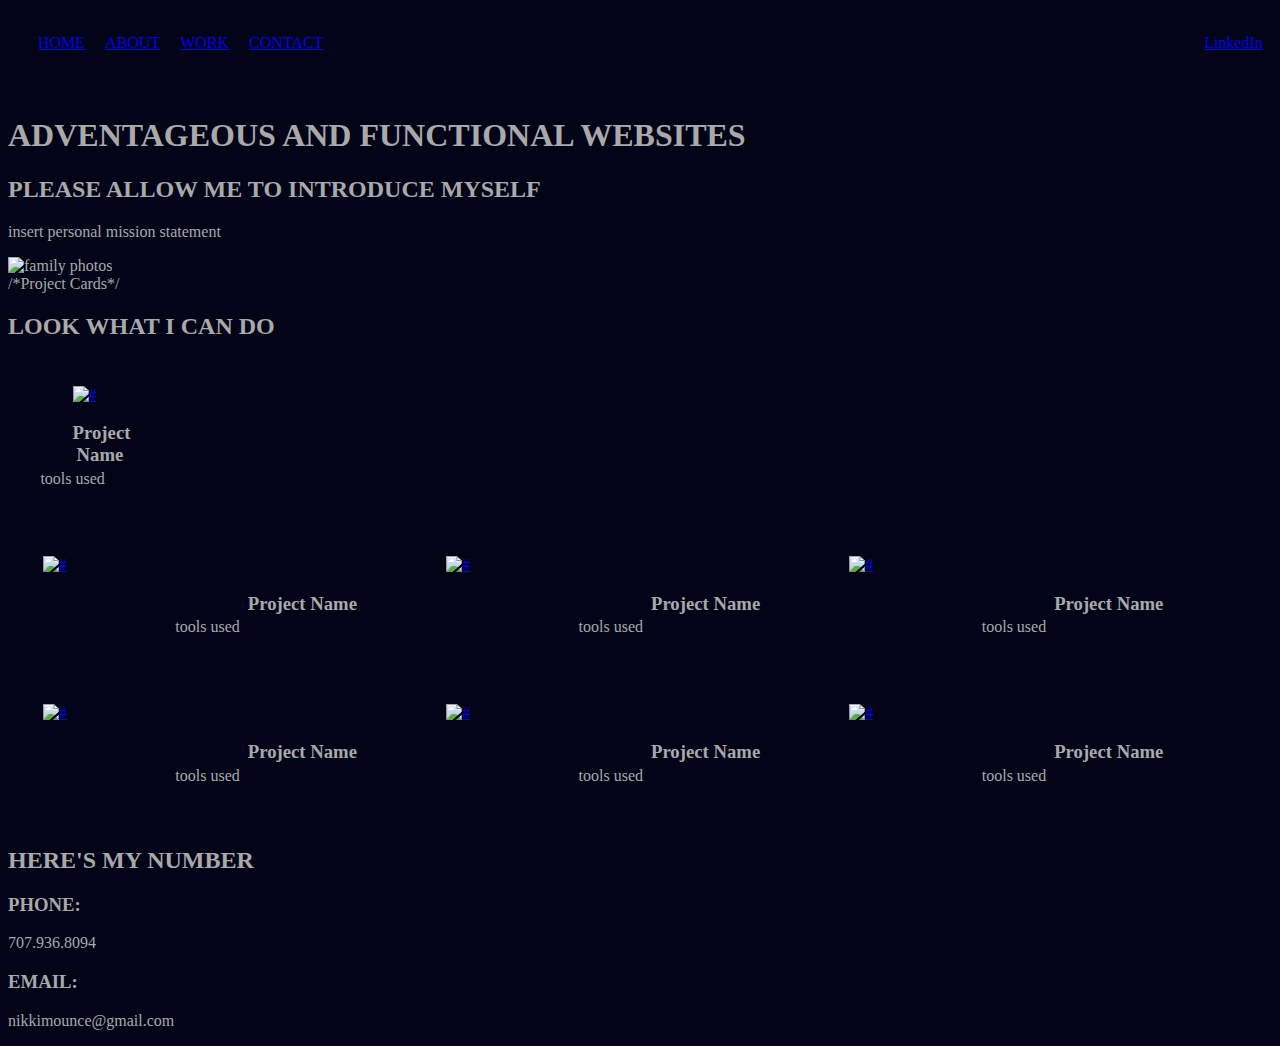
==== index.html @ d32ca6af "edits to html and css, work in progress" ====
<!DOCTYPE html>
<html lang="en">
<head>
    <meta charset="UTF-8">
    <meta http-equiv="X-UA-Compatible" content="IE=edge">
    <meta name="viewport" content="width=device-width, initial-scale=1.0">
    <link rel="stylesheet" href="assets/style.css">
    <title>Call Me Nikki</title>
</head>
<body>
    <header>
        <section class="nav-pane">
            <id class="header-section-1">
                <div class="nav-bar">
                    <ul id="first-list">
                    <li><a href="#">HOME</a></li>
                    </ul>
                    <ul>
                        <li><a href="#">ABOUT</a></li>
                    </ul>
                    <ul>
                        <li><a href="#">WORK</a></li>
                    </ul>
                    <ul>
                        <li><a href="#">CONTACT</a></li>
                    </ul>
                </div>
            </id>        
            <id class="header-section-2">
                <div class="social">
                    <ul id="first-list">
                        <li><a href="#">LinkedIn</a></li>
                    </ul>
                    <ul>
                        <li><a href="#">GitHub</a></li>
                    </ul>
                    <ul>
                        <li><a href="#">IG</a></li>
                    </ul>
                    <ul>
                        <li><a href="#">Email</a></li>
                    </ul>
                </div>
            </div>
            <div class="alpha"></div>
        </section>
    </header>
<br>
    <main>
            <h1>ADVENTAGEOUS AND FUNCTIONAL WEBSITES</h1>
            <section class="about-me">
                <h2>PLEASE ALLOW ME TO INTRODUCE MYSELF</h2>
                <p>insert personal mission statement</p>
                <div class="photos">
                    <img alt="family photos" src="#">
                </div>
            </section>
        /*Project Cards*/
        <section>
            <h2>LOOK WHAT I CAN DO</h2>
            <ul id="featured-project">
                <li><a href="#" onclick="documentlocation">
                    <img class="featured-image" src="https://via.placeholder.com/800x400.png"  alt="#"></a>
                    <h3 class="card-info">Project Name</h3>
                        <p class="card-tools">tools used</p>
                </li>
            </ul>
            <ul class="cards">
                <li><a href="#" onclick="documentlocation">
                    <img class="card-image" src="https://via.placeholder.com/250x300.png" alt="#" class="card-image"/></a>
                        <h3 class="card-info">Project Name</h3>
                            <p class="card-tools">tools used</p>
                </li>
            </ul>
            <ul class="cards">
                <li><a href="#" onclick="documentlocation">
                    <img class="card-image" src="https://via.placeholder.com/250x300.png" alt="#" class="card-image"/></a>
                         <h3 class="card-info">Project Name</h3>
                             <p class="card-tools">tools used</p>
                </li>
            </ul>
            <ul class="cards">
                 <li><a href="#" onclick="documentlocation">
                    <img class="card-image" src="https://via.placeholder.com/250x300.png" alt="#" class="card-image"/></a>
                        <h3 class="card-info">Project Name</h3>
                            <p class="card-tools">tools used</p>
                </li>
            </ul>
            <ul class="cards">   
                 <li><a href="#" onclick="documentlocation">
                    <img class="card-image" src="https://via.placeholder.com/250x300.png" alt="#" class="card-image"/></a>
                        <h3 class="card-info">Project Name</h3>
                            <p class="card-tools">tools used</p>
                </li>
             </ul>
             <ul class="cards">   
                <li><a href="#" onclick="documentlocation">
                   <img class="card-image" src="https://via.placeholder.com/250x300.png" alt="#" class="card-image"/></a>
                       <h3 class="card-info">Project Name</h3>
                           <p class="card-tools">tools used</p>
               </li>
            </ul>
            <ul class="cards">   
                <li><a href="#" onclick="documentlocation">
                   <img class="card-image" src="https://via.placeholder.com/250x300.png" alt="#" class="card-image"/></a>
                       <h3 class="card-info">Project Name</h3>
                           <p class="card-tools">tools used</p>
               </li>
            </ul>
        </section>
        <section>
            <h2>HERE'S MY NUMBER</h2>
                <h3>PHONE:</h3>
                    <p>707.936.8094</p>
                <h3>EMAIL:</h3>
                    <p>nikkimounce@gmail.com</p>
        </section>
    </main>

</body>
</html>
---- assets/style.css ----
body {
    background-color:rgb(4, 4, 24);
    color:darkgray;
}

/*Remove hyperlinks in lists*/
li {
    text-decoration: none;
}

ul {
    padding:10px;
    list-style: none;
}

/*Navigation Pane*/

header {
   display: inline-flex; 
}

.nav-pane {
    font-family:'Franklin Gothic Medium', 'Arial Narrow', Arial, sans-serif bold green;
    text-decoration: none;
} 
/*navigation pane link functions*/
li:hover {
    color:greenyellow;
}

li:active {
    color:olive;
}

/*Navigation Bar Left*/
.header-section-1 {
    position: relative;
    right:auto;
    margin-left:20px;
}

.nav-bar {
    display: inline-flex;
    flex-direction: row;
    flex-wrap: wrap;
}

/*Navigation Bar Right*/
.header-section-2 {
    position: relative;
    left:150%; /*this will have to be chnaged to adjust for size of icons*/
    margin-right:20px;
}

.social {
    display: inline-flex;
    flex-direction: row;
    flex-wrap: wrap;
}

/*Project Cards*/

#featured-project {
    display: inline-flex;
    width: 100%;
}

.featured-image {
    float: center;
    margin-left:50%;
}

.cards {
    display: inline-block;
    margin-left: auto;
    margin-right: auto;
    width: 30%;
}

.card-image {
    margin-left: 25px;
}

.card-info {
    text-align: center;
    margin-left: 50%;
}

.card-tools {
    position:relative;
    text-align: center;
    margin-left: 50%px;
    margin-top: -15px;
}
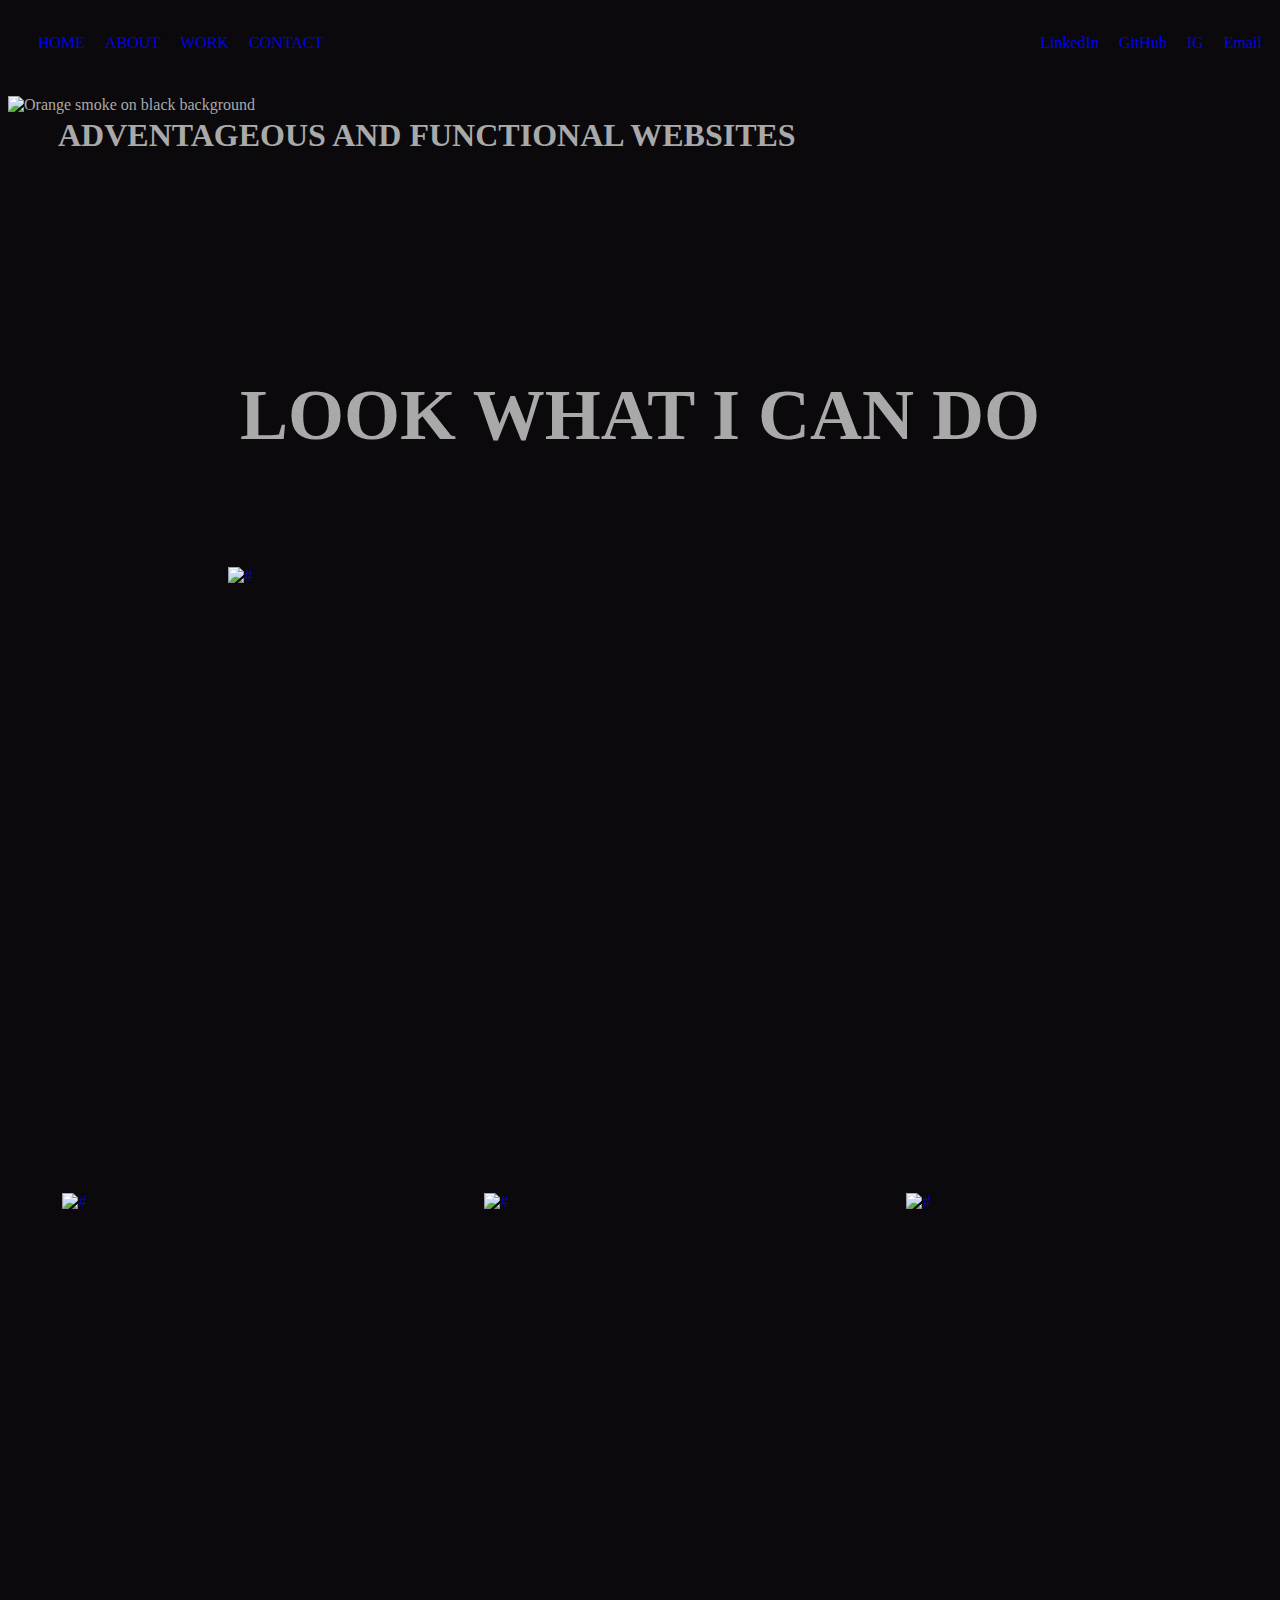
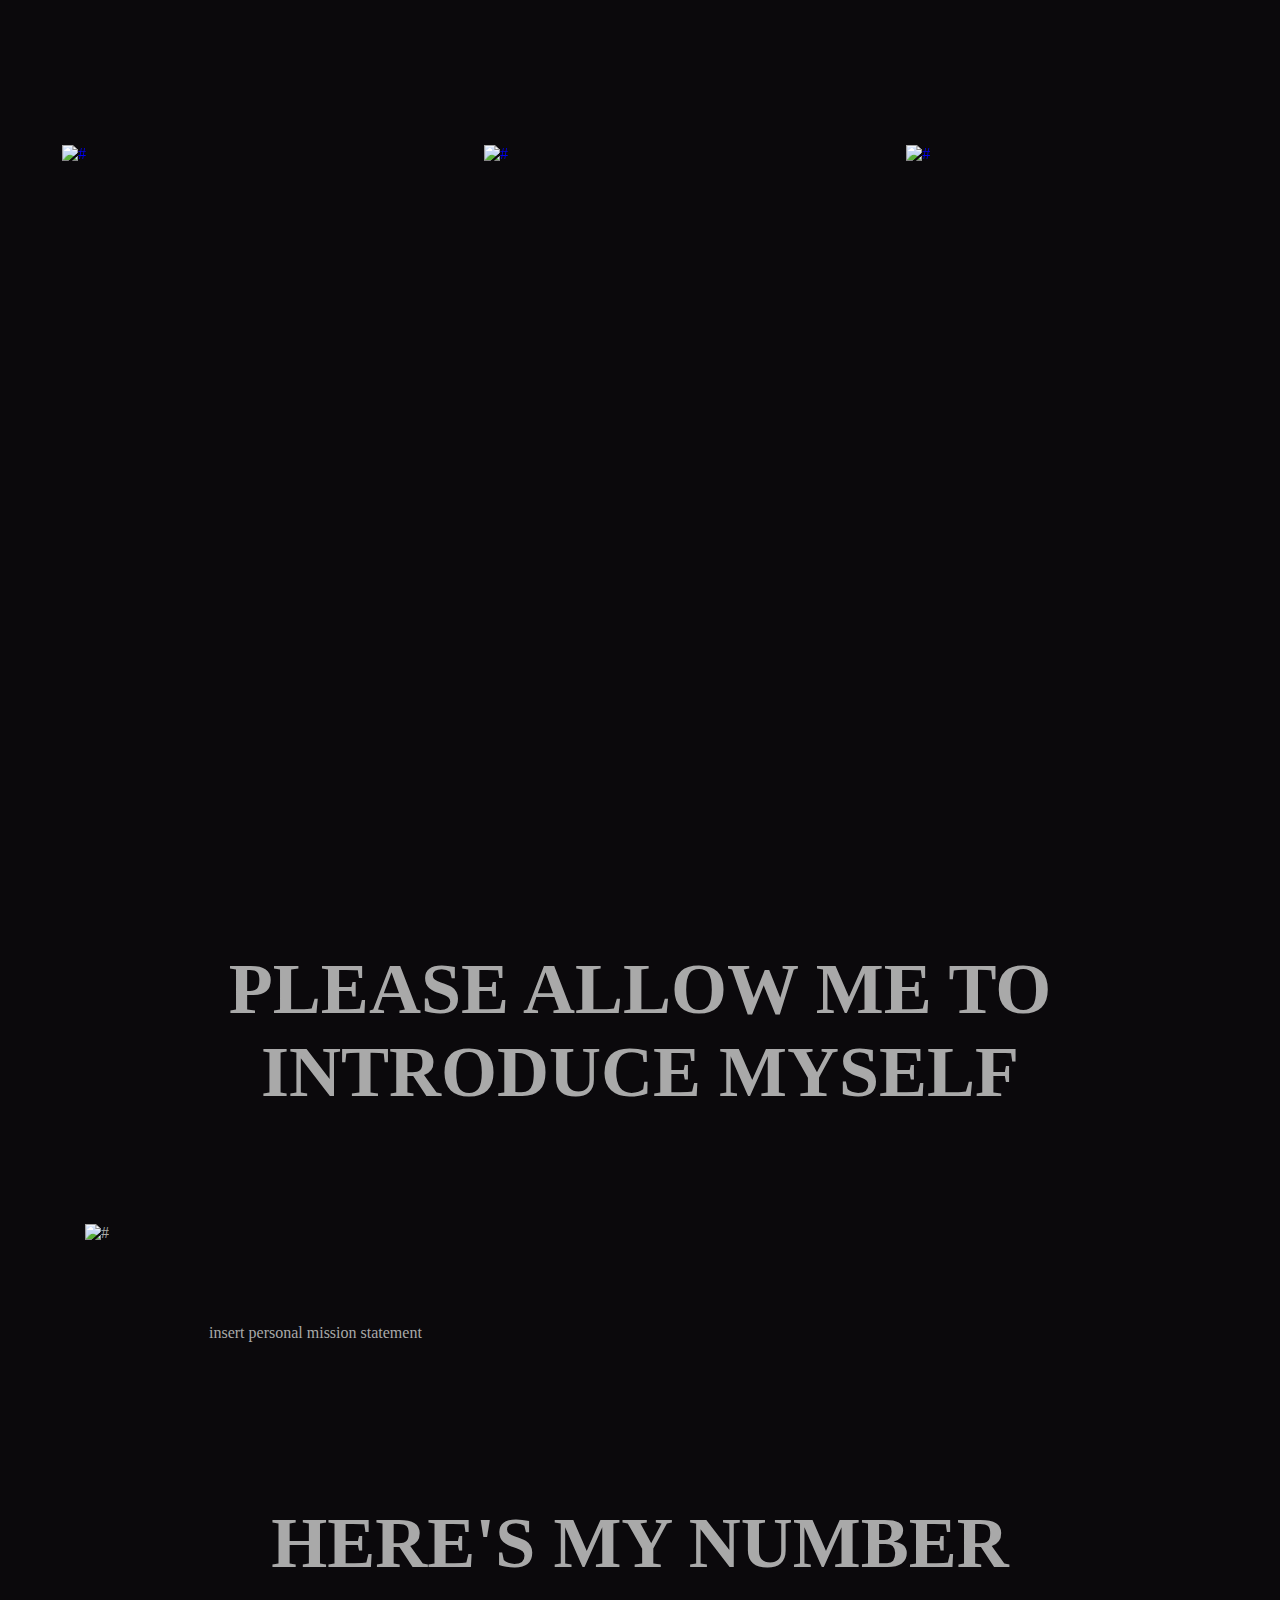
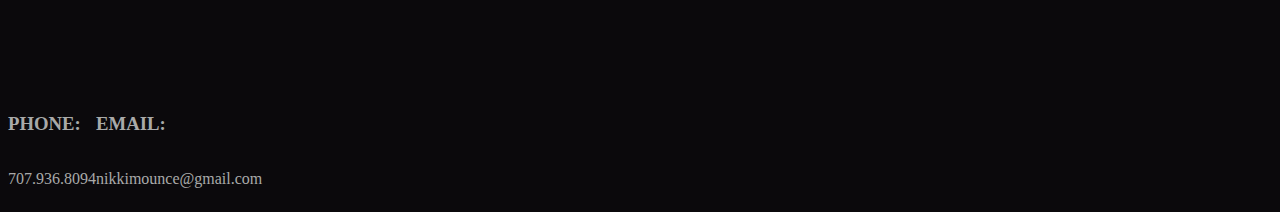
==== commit b475b44d: "css changes" ====
--- a/index.html
+++ b/index.html
@@ -5,12 +5,13 @@
     <meta http-equiv="X-UA-Compatible" content="IE=edge">
     <meta name="viewport" content="width=device-width, initial-scale=1.0">
     <link rel="stylesheet" href="assets/style.css">
+    <link rel="fonts" href="assets/font.html">
     <title>Call Me Nikki</title>
 </head>
 <body>
     <header>
         <section class="nav-pane">
-            <id class="header-section-1">
+            <div class="nav-section-1">
                 <div class="nav-bar">
                     <ul id="first-list">
                     <li><a href="#">HOME</a></li>
@@ -25,10 +26,10 @@
                         <li><a href="#">CONTACT</a></li>
                     </ul>
                 </div>
-            </id>        
-            <id class="header-section-2">
-                <div class="social">
-                    <ul id="first-list">
+            </div>        
+            <div class="nav-section-2">
+                <div class="nav-bar">
+                    <ul id="second-list">
                         <li><a href="#">LinkedIn</a></li>
                     </ul>
                     <ul>
@@ -42,78 +43,97 @@
                     </ul>
                 </div>
             </div>
-            <div class="alpha"></div>
         </section>
     </header>
 <br>
     <main>
+        <section id="cover">
             <h1>ADVENTAGEOUS AND FUNCTIONAL WEBSITES</h1>
-            <section class="about-me">
-                <h2>PLEASE ALLOW ME TO INTRODUCE MYSELF</h2>
-                <p>insert personal mission statement</p>
-                <div class="photos">
-                    <img alt="family photos" src="#">
-                </div>
-            </section>
-        /*Project Cards*/
+            <img class="heading-image" alt="Orange smoke on black background" src="C:\Users\nikki\onedrive\pictures\portfolio\header.jpg">
+        </section>
         <section>
             <h2>LOOK WHAT I CAN DO</h2>
-            <ul id="featured-project">
+            <div id="featured-project">
+                <a href="#" onclick="documentlocation">
+                    <img class="featured-image" src="C:\Users\nikki\onedrive\pictures\portfolio\card-2.jpg"  alt="#"></a>
+                    <div class="middle">
+                        <h3 class="feature-info">Project Name</h3>
+                        <p class="feature-tools">tools used</p>
+                    </div>
+                </div>
+            <ul class="cards">
                 <li><a href="#" onclick="documentlocation">
-                    <img class="featured-image" src="https://via.placeholder.com/800x400.png"  alt="#"></a>
-                    <h3 class="card-info">Project Name</h3>
+                    <img class="card-image" src="C:\Users\nikki\onedrive\pictures\portfolio\card-1.jpg" alt="#"></a>
+                    <div class="middle">
+                        <h3 class="card-info">Project Name</h3>
                         <p class="card-tools">tools used</p>
+                    </div>
                 </li>
             </ul>
             <ul class="cards">
                 <li><a href="#" onclick="documentlocation">
-                    <img class="card-image" src="https://via.placeholder.com/250x300.png" alt="#" class="card-image"/></a>
+                    <img class="card-image" src="C:\Users\nikki\onedrive\pictures\portfolio\card-3.jpg" alt="#"></a>
+                    <div class="middle">
                         <h3 class="card-info">Project Name</h3>
-                            <p class="card-tools">tools used</p>
-                </li>
-            </ul>
-            <ul class="cards">
-                <li><a href="#" onclick="documentlocation">
-                    <img class="card-image" src="https://via.placeholder.com/250x300.png" alt="#" class="card-image"/></a>
-                         <h3 class="card-info">Project Name</h3>
-                             <p class="card-tools">tools used</p>
+                        <p class="card-tools">tools used</p>
+                    </div>
                 </li>
             </ul>
             <ul class="cards">
                  <li><a href="#" onclick="documentlocation">
-                    <img class="card-image" src="https://via.placeholder.com/250x300.png" alt="#" class="card-image"/></a>
+                    <img class="card-image" src="C:\Users\nikki\onedrive\pictures\portfolio\card-6.jpg" alt="#"></a>
+                    <div class="middle">
                         <h3 class="card-info">Project Name</h3>
-                            <p class="card-tools">tools used</p>
+                        <p class="card-tools">tools used</p>
+                    </div>
                 </li>
             </ul>
             <ul class="cards">   
                  <li><a href="#" onclick="documentlocation">
-                    <img class="card-image" src="https://via.placeholder.com/250x300.png" alt="#" class="card-image"/></a>
+                    <img class="card-image" src="C:\Users\nikki\onedrive\pictures\portfolio\card-5.jpg" alt="#"></a>
+                    <div class="middle">
                         <h3 class="card-info">Project Name</h3>
-                            <p class="card-tools">tools used</p>
+                        <p class="card-tools">tools used</p>
+                    </div>
                 </li>
              </ul>
              <ul class="cards">   
                 <li><a href="#" onclick="documentlocation">
-                   <img class="card-image" src="https://via.placeholder.com/250x300.png" alt="#" class="card-image"/></a>
-                       <h3 class="card-info">Project Name</h3>
-                           <p class="card-tools">tools used</p>
+                   <img class="card-image" src="C:\Users\nikki\onedrive\pictures\portfolio\card-4.jpg" alt="#" class="card-image"/></a>
+                   <div class="middle">
+                        <h3 class="card-info">Project Name</h3>
+                        <p class="card-tools">tools used</p>
+                    </div>
                </li>
             </ul>
             <ul class="cards">   
                 <li><a href="#" onclick="documentlocation">
-                   <img class="card-image" src="https://via.placeholder.com/250x300.png" alt="#" class="card-image"/></a>
-                       <h3 class="card-info">Project Name</h3>
-                           <p class="card-tools">tools used</p>
+                   <img class="card-image" src="C:\Users\nikki\onedrive\pictures\portfolio\card-6alt.jpg" alt="#" class="card-image"/></a>
+                   <div class="middle">
+                        <h3 class="card-info">Project Name</h3>
+                        <p class="card-tools">tools used</p>
+                    </div>
                </li>
             </ul>
         </section>
+ <br>       
+        <section id="about-me">
+            <h2>PLEASE ALLOW ME TO INTRODUCE MYSELF</h2>
+            <img class="pro-pic" src="C:\Users\nikki\onedrive\pictures\portfolio\me.jpg" alt="#" class="card-image"/></a>
+            <p id="bio">insert personal mission statement</p>
+        </section>
         <section>
-            <h2>HERE'S MY NUMBER</h2>
-                <h3>PHONE:</h3>
-                    <p>707.936.8094</p>
-                <h3>EMAIL:</h3>
-                    <p>nikkimounce@gmail.com</p>
+            <h2 id="contact">HERE'S MY NUMBER</h2>
+                <div class="wrap">
+                <div class="contact-info">
+                    <h3 class="contact-type">PHONE:</h3>
+                        <p class="personal-contact">707.936.8094</p>
+                 </div>       
+                 <div class="contact-info">   
+                        <h3 class="contact-type">EMAIL:</h3>
+                        <p class="personal-contact">nikkimounce@gmail.com</p>
+                </div>
+                </div>
         </section>
     </main>
 
--- a/assets/style.css
+++ b/assets/style.css
@@ -1,13 +1,22 @@
 body {
-    background-color:rgb(4, 4, 24);
+    background-color:rgb(11, 9, 12);
     color:darkgray;
 }
 
+h2 {
+    text-align: center;
+    padding-top:200px;
+    padding-bottom: 50px;
+    font-size: 72px;;
+}
+
+a {
+    text-decoration: none;
+    display: block;
+    margin: 0 auto;
+}
+
 /*Remove hyperlinks in lists*/
-li {
-    text-decoration: none;
-}
-
 ul {
     padding:10px;
     list-style: none;
@@ -16,14 +25,18 @@
 /*Navigation Pane*/
 
 header {
-   display: inline-flex; 
+   display: flex; 
+   flex-wrap: wrap;
 }
 
 .nav-pane {
     font-family:'Franklin Gothic Medium', 'Arial Narrow', Arial, sans-serif bold green;
     text-decoration: none;
+    display: flex;
+    justify-content: space-between;
+    width:100%;
 } 
-/*navigation pane link functions*/
+/*navigation pane link functions*/ /*cant get them to separate*/
 li:hover {
     color:greenyellow;
 }
@@ -33,7 +46,7 @@
 }
 
 /*Navigation Bar Left*/
-.header-section-1 {
+.nav-section-1 {
     position: relative;
     right:auto;
     margin-left:20px;
@@ -46,49 +59,144 @@
 }
 
 /*Navigation Bar Right*/
-.header-section-2 {
-    position: relative;
-    left:150%; /*this will have to be chnaged to adjust for size of icons*/
-    margin-right:20px;
-}
-
-.social {
-    display: inline-flex;
-    flex-direction: row;
-    flex-wrap: wrap;
+.nav-section-2 {
+    text-align: right;
+}
+
+/*Heading*/
+#cover {
+    position: relative;
+}
+
+h1 {
+    margin-left: 50px;
+    position: absolute;
+    font-family: 'Homemade Apple', cursive;
+}
+
+.heading-image {
+    width:2000px;
+    height: 800px;
+    object-fit: fill;
 }
 
 /*Project Cards*/
 
+/*Featured Card*/
+
 #featured-project {
     display: inline-flex;
     width: 100%;
+    padding-bottom:100px;
+    position: relative;
+}
+
+#featured-project:hover .featured-image {
+    opacity: 0.3;
+}
+
+#featured-project:hover .middle {
+    opacity: 1;
 }
 
 .featured-image {
-    float: center;
-    margin-left:50%;
-}
-
+    width:1500px;
+    height:500px;
+    padding-left:220px;
+    opacity: 1;
+    display: block;
+    transition: 0.5s ease;
+    backface-visibility: hidden;
+}
+
+.middle {
+    transition: 0.5s ease;
+    opacity: 0;
+    position: absolute;
+    top: 50%;
+    left:50%;
+    transform: translate(-50%,-50%);
+    -ms-transform: translate(-50%, -50%);
+}
+.feature-info {
+    background-color: blanchedalmond;
+    color: black;
+    font-size: 16px;
+    padding: 16px 32px;
+}
+
+.feature-tools {
+    background-color: blanchedalmond;
+    color: black;
+    font-size: 16px;
+    padding: 16px 32px;
+}
+
+/*All other cards*/
 .cards {
     display: inline-block;
-    margin-left: auto;
+    margin-left: 1.5%;
     margin-right: auto;
     width: 30%;
 }
 
 .card-image {
     margin-left: 25px;
+    position: relative;
+    width:500px;
+    width: 100%;
+    height: 500px;
+    opacity: 1;
+    display: block;
+    transition: 0.5s ease;
+    backface-visibility: hidden;
 }
 
 .card-info {
-    text-align: center;
-    margin-left: 50%;
+    background-color: blanchedalmond;
+    color: black;
+    font-size: 16px;
+    padding: 16px 32px;
 }
 
 .card-tools {
-    position:relative;
-    text-align: center;
-    margin-left: 50%px;
-    margin-top: -15px;
-}
+    background-color: blanchedalmond;
+    color: black;
+    font-size: 16px;
+    padding: 16px 32px;
+}
+}
+
+/*About Me*/
+#about-me {
+
+}
+
+.wrap {
+    display: flex;
+}
+
+#bio {
+    display: inline-flex;
+    position: absolute;
+    padding-left: 100px;
+    margin-top:100px;
+}
+
+.pro-pic {
+height: 500px;
+width: 350px;
+margin-left:77px;
+}
+
+.contact-type {
+
+}
+
+.personal-contact {
+    display: inline-flex;
+}
+
+.contact-info {
+    display: inline;
+}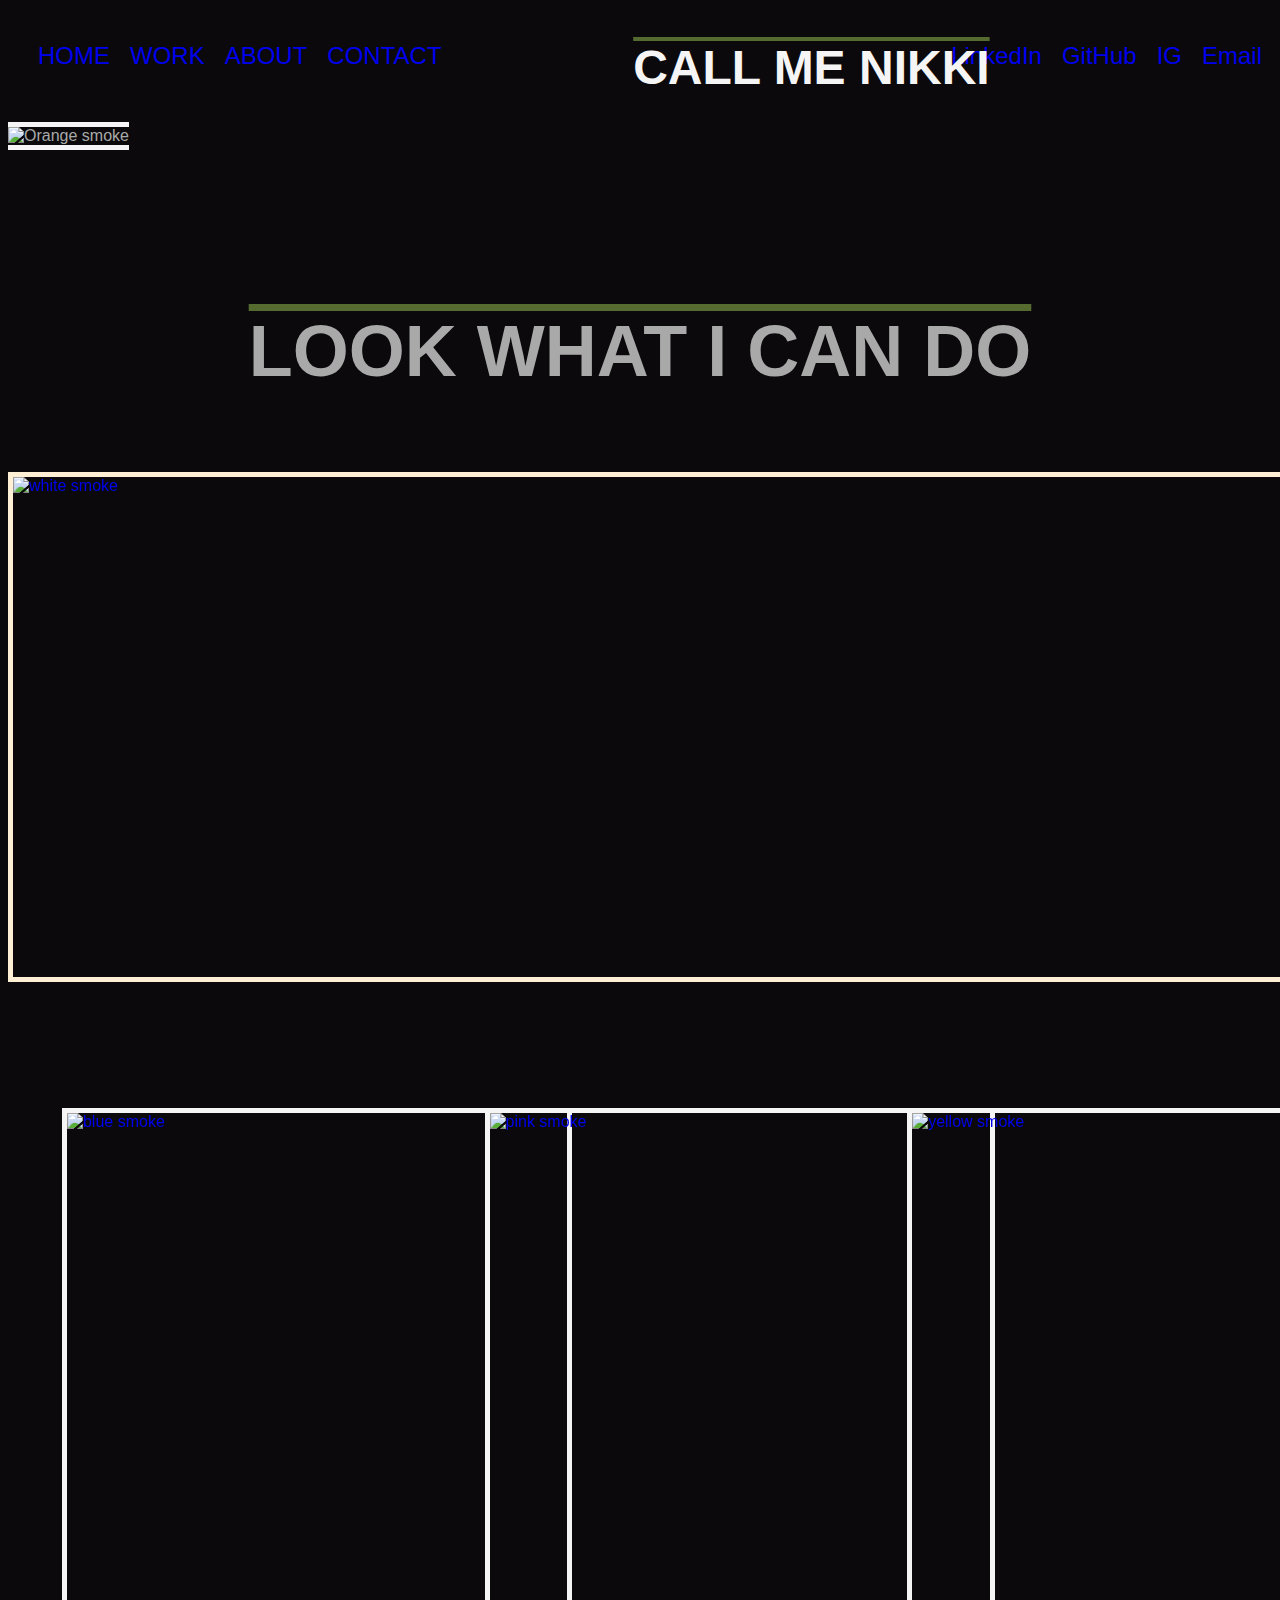
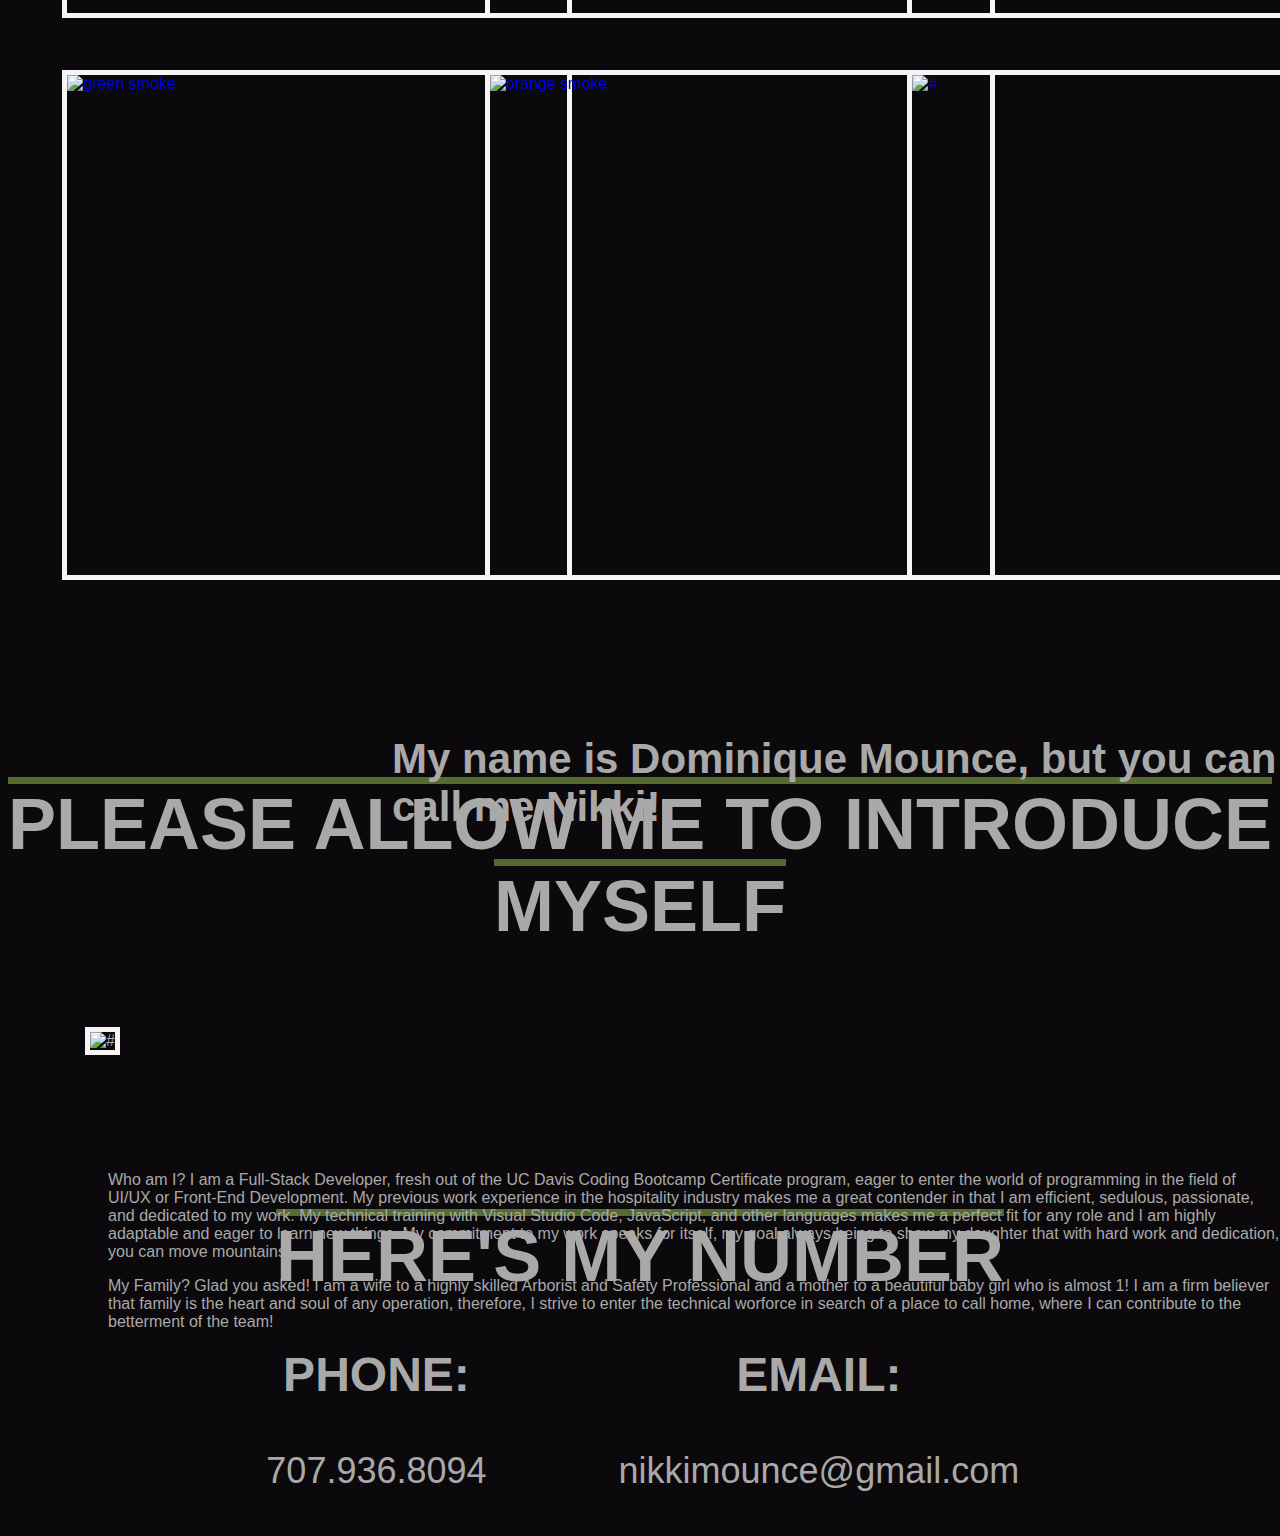
==== commit 30ed3f1c: "almost there" ====
--- a/index.html
+++ b/index.html
@@ -9,37 +9,40 @@
     <title>Call Me Nikki</title>
 </head>
 <body>
-    <header>
+    <header id="home">
         <section class="nav-pane">
             <div class="nav-section-1">
                 <div class="nav-bar">
                     <ul id="first-list">
-                    <li><a href="#">HOME</a></li>
+                    <li><a href="#home">HOME</a></li>
                     </ul>
                     <ul>
-                        <li><a href="#">ABOUT</a></li>
+                        <li><a href="#work">WORK</a></li>
                     </ul>
                     <ul>
-                        <li><a href="#">WORK</a></li>
+                        <li><a  href="#about-me">ABOUT</a></li>
                     </ul>
                     <ul>
-                        <li><a href="#">CONTACT</a></li>
+                        <li><a href="#contact">CONTACT</a></li>
                     </ul>
                 </div>
-            </div>        
+            </div> 
+            <div class="intro">
+                <h1>CALL ME NIKKI</h1>
+            </div>       
             <div class="nav-section-2">
                 <div class="nav-bar">
                     <ul id="second-list">
-                        <li><a href="#">LinkedIn</a></li>
+                        <li><a href="https://www.linkedin.com/in/dominique-nikki-mounce-20327a205/">LinkedIn</a></li>
                     </ul>
                     <ul>
-                        <li><a href="#">GitHub</a></li>
+                        <li><a href="https://github.com/Nmounce">GitHub</a></li>
                     </ul>
                     <ul>
-                        <li><a href="#">IG</a></li>
+                        <li><a href="https://www.instagram.com/nikelfritz/?hl=en">IG</a></li>
                     </ul>
                     <ul>
-                        <li><a href="#">Email</a></li>
+                        <li><a href="mailto:nikkimounce@gmail.com">Email</a></li>
                     </ul>
                 </div>
             </div>
@@ -48,14 +51,13 @@
 <br>
     <main>
         <section id="cover">
-            <h1>ADVENTAGEOUS AND FUNCTIONAL WEBSITES</h1>
-            <img class="heading-image" alt="Orange smoke on black background" src="C:\Users\nikki\onedrive\pictures\portfolio\header.jpg">
+            <img class="heading-image" alt="Orange smoke" src="C:\Users\nikki\onedrive\pictures\portfolio\final.jpg">
         </section>
-        <section>
+        <section id="work">
             <h2>LOOK WHAT I CAN DO</h2>
             <div id="featured-project">
                 <a href="#" onclick="documentlocation">
-                    <img class="featured-image" src="C:\Users\nikki\onedrive\pictures\portfolio\card-2.jpg"  alt="#"></a>
+                    <img class="featured-image" src="C:\Users\nikki\onedrive\pictures\portfolio\card-2.jpg"  alt="white smoke"></a>
                     <div class="middle">
                         <h3 class="feature-info">Project Name</h3>
                         <p class="feature-tools">tools used</p>
@@ -63,8 +65,8 @@
                 </div>
             <ul class="cards">
                 <li><a href="#" onclick="documentlocation">
-                    <img class="card-image" src="C:\Users\nikki\onedrive\pictures\portfolio\card-1.jpg" alt="#"></a>
-                    <div class="middle">
+                    <img class="card-image" src="C:\Users\nikki\onedrive\pictures\portfolio\card-1.jpg" alt="blue smoke"></a>
+                    <div class="middle-card">
                         <h3 class="card-info">Project Name</h3>
                         <p class="card-tools">tools used</p>
                     </div>
@@ -72,8 +74,8 @@
             </ul>
             <ul class="cards">
                 <li><a href="#" onclick="documentlocation">
-                    <img class="card-image" src="C:\Users\nikki\onedrive\pictures\portfolio\card-3.jpg" alt="#"></a>
-                    <div class="middle">
+                    <img class="card-image" src="C:\Users\nikki\onedrive\pictures\portfolio\card-3.jpg" alt="pink smoke"></a>
+                    <div class="middle-card">
                         <h3 class="card-info">Project Name</h3>
                         <p class="card-tools">tools used</p>
                     </div>
@@ -81,8 +83,8 @@
             </ul>
             <ul class="cards">
                  <li><a href="#" onclick="documentlocation">
-                    <img class="card-image" src="C:\Users\nikki\onedrive\pictures\portfolio\card-6.jpg" alt="#"></a>
-                    <div class="middle">
+                    <img class="card-image" src="C:\Users\nikki\onedrive\pictures\portfolio\card-6.jpg" alt="yellow smoke"></a>
+                    <div class="middle-card">
                         <h3 class="card-info">Project Name</h3>
                         <p class="card-tools">tools used</p>
                     </div>
@@ -90,8 +92,8 @@
             </ul>
             <ul class="cards">   
                  <li><a href="#" onclick="documentlocation">
-                    <img class="card-image" src="C:\Users\nikki\onedrive\pictures\portfolio\card-5.jpg" alt="#"></a>
-                    <div class="middle">
+                    <img class="card-image" src="C:\Users\nikki\onedrive\pictures\portfolio\card-5.jpg" alt="green smoke"></a>
+                    <div class="middle-card">
                         <h3 class="card-info">Project Name</h3>
                         <p class="card-tools">tools used</p>
                     </div>
@@ -99,8 +101,8 @@
              </ul>
              <ul class="cards">   
                 <li><a href="#" onclick="documentlocation">
-                   <img class="card-image" src="C:\Users\nikki\onedrive\pictures\portfolio\card-4.jpg" alt="#" class="card-image"/></a>
-                   <div class="middle">
+                   <img class="card-image" src="C:\Users\nikki\onedrive\pictures\portfolio\card-4.jpg" alt="orange smoke"></a>
+                   <div class="middle-card">
                         <h3 class="card-info">Project Name</h3>
                         <p class="card-tools">tools used</p>
                     </div>
@@ -108,8 +110,8 @@
             </ul>
             <ul class="cards">   
                 <li><a href="#" onclick="documentlocation">
-                   <img class="card-image" src="C:\Users\nikki\onedrive\pictures\portfolio\card-6alt.jpg" alt="#" class="card-image"/></a>
-                   <div class="middle">
+                   <img class="card-image" src="C:\Users\nikki\onedrive\pictures\portfolio\card-6alt.jpg" alt="#"></a>
+                   <div class="middle-card">
                         <h3 class="card-info">Project Name</h3>
                         <p class="card-tools">tools used</p>
                     </div>
@@ -119,23 +121,26 @@
  <br>       
         <section id="about-me">
             <h2>PLEASE ALLOW ME TO INTRODUCE MYSELF</h2>
-            <img class="pro-pic" src="C:\Users\nikki\onedrive\pictures\portfolio\me.jpg" alt="#" class="card-image"/></a>
-            <p id="bio">insert personal mission statement</p>
+            <img class="pro-pic" src="C:\Users\nikki\onedrive\pictures\portfolio\me.jpg" alt="#"></a>
+            <h3 id="my-name-is">My name is Dominique Mounce, but you can call me Nikki! </h3>
+            <div class="bio">
+                <p id="info-me">Who am I? I am a Full-Stack Developer, fresh out of the UC Davis Coding Bootcamp Certificate program, eager to enter the world of programming in the field of UI/UX or Front-End Development. My previous work experience in the hospitality industry makes me a great contender in that I am efficient, sedulous, passionate, and dedicated to my work. My technical training with Visual Studio Code, JavaScript, and other languages makes me a perfect fit for any role and I am highly adaptable and eager to learn new things. My commitment to my work speaks for itself, my goal always being to show my daughter that with hard work and dedication, you can move mountains! </p>
+                <p id="info-fam">My Family? Glad you asked! I am a wife to a highly skilled Arborist and Safety Professional and a mother to a beautiful baby girl who is almost 1! I am a firm believer that family is the heart and soul of any operation, therefore, I strive to enter the technical worforce in search of a place to call home, where I can contribute to the betterment of the team!</p>
+            </div>
         </section>
         <section>
             <h2 id="contact">HERE'S MY NUMBER</h2>
                 <div class="wrap">
-                <div class="contact-info">
-                    <h3 class="contact-type">PHONE:</h3>
-                        <p class="personal-contact">707.936.8094</p>
-                 </div>       
-                 <div class="contact-info">   
+                    <div class="phone">
+                        <h3 class="contact-type">PHONE:</h3>
+                            <p class="personal-contact">707.936.8094</p>
+                    </div>       
+                    <div class="email">   
                         <h3 class="contact-type">EMAIL:</h3>
-                        <p class="personal-contact">nikkimounce@gmail.com</p>
-                </div>
+                            <p class="personal-contact">nikkimounce@gmail.com</p>
+                    </div>
                 </div>
         </section>
     </main>
-
 </body>
 </html>
--- a/assets/style.css
+++ b/assets/style.css
@@ -1,13 +1,16 @@
 body {
     background-color:rgb(11, 9, 12);
     color:darkgray;
+    font-family: Impact, Haettenschweiler, 'Arial Narrow Bold', sans-serif;
 }
 
 h2 {
     text-align: center;
-    padding-top:200px;
-    padding-bottom: 50px;
-    font-size: 72px;;
+    padding-top:100px;
+    padding-bottom: 20px;
+    font-size: 72px;
+    text-decoration-line: overline;
+    text-decoration-color: darkolivegreen;
 }
 
 a {
@@ -31,12 +34,15 @@
 
 .nav-pane {
     font-family:'Franklin Gothic Medium', 'Arial Narrow', Arial, sans-serif bold green;
-    text-decoration: none;
+    text-decoration:none;
+    font-style:bold;
     display: flex;
     justify-content: space-between;
     width:100%;
+    font-size: 24px;
+    color:forestgreen;
 } 
-/*navigation pane link functions*/ /*cant get them to separate*/
+/*navigation pane link functions*/ 
 li:hover {
     color:greenyellow;
 }
@@ -49,7 +55,7 @@
 .nav-section-1 {
     position: relative;
     right:auto;
-    margin-left:20px;
+    margin-left:20px;  
 }
 
 .nav-bar {
@@ -57,29 +63,30 @@
     flex-direction: row;
     flex-wrap: wrap;
 }
-
+/*Navigation Bar Middle*/
+.intro {
+    font-family: 'Franklin Gothic Medium', 'Arial Narrow', Arial, sans-serif bold green;
+    color:whitesmoke;
+    margin-left: -10%;
+}
 /*Navigation Bar Right*/
 .nav-section-2 {
     text-align: right;
 }
 
 /*Heading*/
-#cover {
-    position: relative;
-}
-
 h1 {
-    margin-left: 50px;
-    position: absolute;
-    font-family: 'Homemade Apple', cursive;
+    position: absolute;
+   font-size: 48px;
+   text-decoration-line: overline;
+   text-decoration-color: darkolivegreen;
 }
 
 .heading-image {
-    width:2000px;
-    height: 800px;
-    object-fit: fill;
-}
-
+    border-top:whitesmoke solid thick; 
+    border-bottom: whitesmoke solid thick;
+    width: 100%;
+}
 /*Project Cards*/
 
 /*Featured Card*/
@@ -102,11 +109,11 @@
 .featured-image {
     width:1500px;
     height:500px;
-    padding-left:220px;
     opacity: 1;
     display: block;
     transition: 0.5s ease;
     backface-visibility: hidden;
+    border: papayawhip solid thick;
 }
 
 .middle {
@@ -119,84 +126,146 @@
     -ms-transform: translate(-50%, -50%);
 }
 .feature-info {
-    background-color: blanchedalmond;
-    color: black;
-    font-size: 16px;
+    background-color: none;
+    color: white;
     padding: 16px 32px;
+    text-align: center;
+    font-size: 48px;
+    margin-top:-25px;
+    font-family: 'Lobster';
 }
 
 .feature-tools {
-    background-color: blanchedalmond;
-    color: black;
-    font-size: 16px;
+    background-color:none;
+    color: white;
     padding: 16px 32px;
+    text-align: center;
+    font-size: 28px;
+    margin-top: -25px;
 }
 
 /*All other cards*/
+.cards:hover .card-image {
+    opacity: 0.3;
+}
+
+.cards:hover .middle-card {
+    opacity: 1;
+}
 .cards {
-    display: inline-block;
+    display: inline-flex;
     margin-left: 1.5%;
     margin-right: auto;
     width: 30%;
 }
 
+.middle-card {
+    transition: 0.5s ease;
+    opacity: 0;
+    position: absolute;
+    transform: translate(150%,-300%);
+}
+
 .card-image {
     margin-left: 25px;
-    position: relative;
     width:500px;
-    width: 100%;
     height: 500px;
     opacity: 1;
     display: block;
     transition: 0.5s ease;
     backface-visibility: hidden;
+    border: whitesmoke solid thick;
 }
 
 .card-info {
-    background-color: blanchedalmond;
-    color: black;
+    color: white;
+    font-size: 24px;
+}
+
+.card-tools {
+    color: white;
     font-size: 16px;
-    padding: 16px 32px;
-}
-
-.card-tools {
-    background-color: blanchedalmond;
-    color: black;
-    font-size: 16px;
-    padding: 16px 32px;
-}
+    padding-left: 25%;
 }
 
 /*About Me*/
-#about-me {
-
-}
-
-.wrap {
-    display: flex;
-}
-
-#bio {
-    display: inline-flex;
+
+.pro-pic {
+    height: 500px;
+    width: 350px;
+    margin-left:77px;
+    border: whitesmoke solid thick;
+}
+
+#my-name-is {
+    width: 75%;
+    margin-left: 30%;
+    position: absolute;
+    margin-top:-25%;
+    font-size: 42px;
+}
+.bio {
     position: absolute;
     padding-left: 100px;
     margin-top:100px;
 }
-
-.pro-pic {
-height: 500px;
-width: 350px;
-margin-left:77px;
+.#info-me {
+    
+}
+
+#info-fam {
+    
+}
+/*Contact me*/
+.wrap {
+    display: inline-flex;
+    margin-top: -75%;
+    width: 100%;
+}
+
+.phone {
+    width: 50%;
+    margin-right:35%;
+    margin-left:20%;
+
+}
+
+.email {
+    width: 50%;
+    margin-left: -25%;
+    margin-right: 20%;
 }
 
 .contact-type {
-
+    text-align: center; 
+    font-size: 48px;
+    margin-bottom: -20%px;
 }
 
 .personal-contact {
-    display: inline-flex;
-}
-
-.contact-info {
-    display: inline;
-}+    text-align: center;
+    font-size: 36px;
+}
+
+/*Media Queries*/
+/*Source- UCD-SAC-VIRT-FSF-PT-06-2021-U-C: 02-Advanced, 01-Activities, 01-Ins_media-query-screen*/
+/* Tablets*/
+@media screen and (max-width: 992px) {
+    .cards {
+      width:50%;
+    }
+  }
+  
+  /* Large smartphones*/
+  @media screen and (max-width: 768px) {
+    .cards {
+      width: 75%;
+    }
+  }
+  
+  /* Small smartphones*/
+  @media screen and (max-width: 576px) {
+    .cards {
+      width: 85%;
+    }
+  }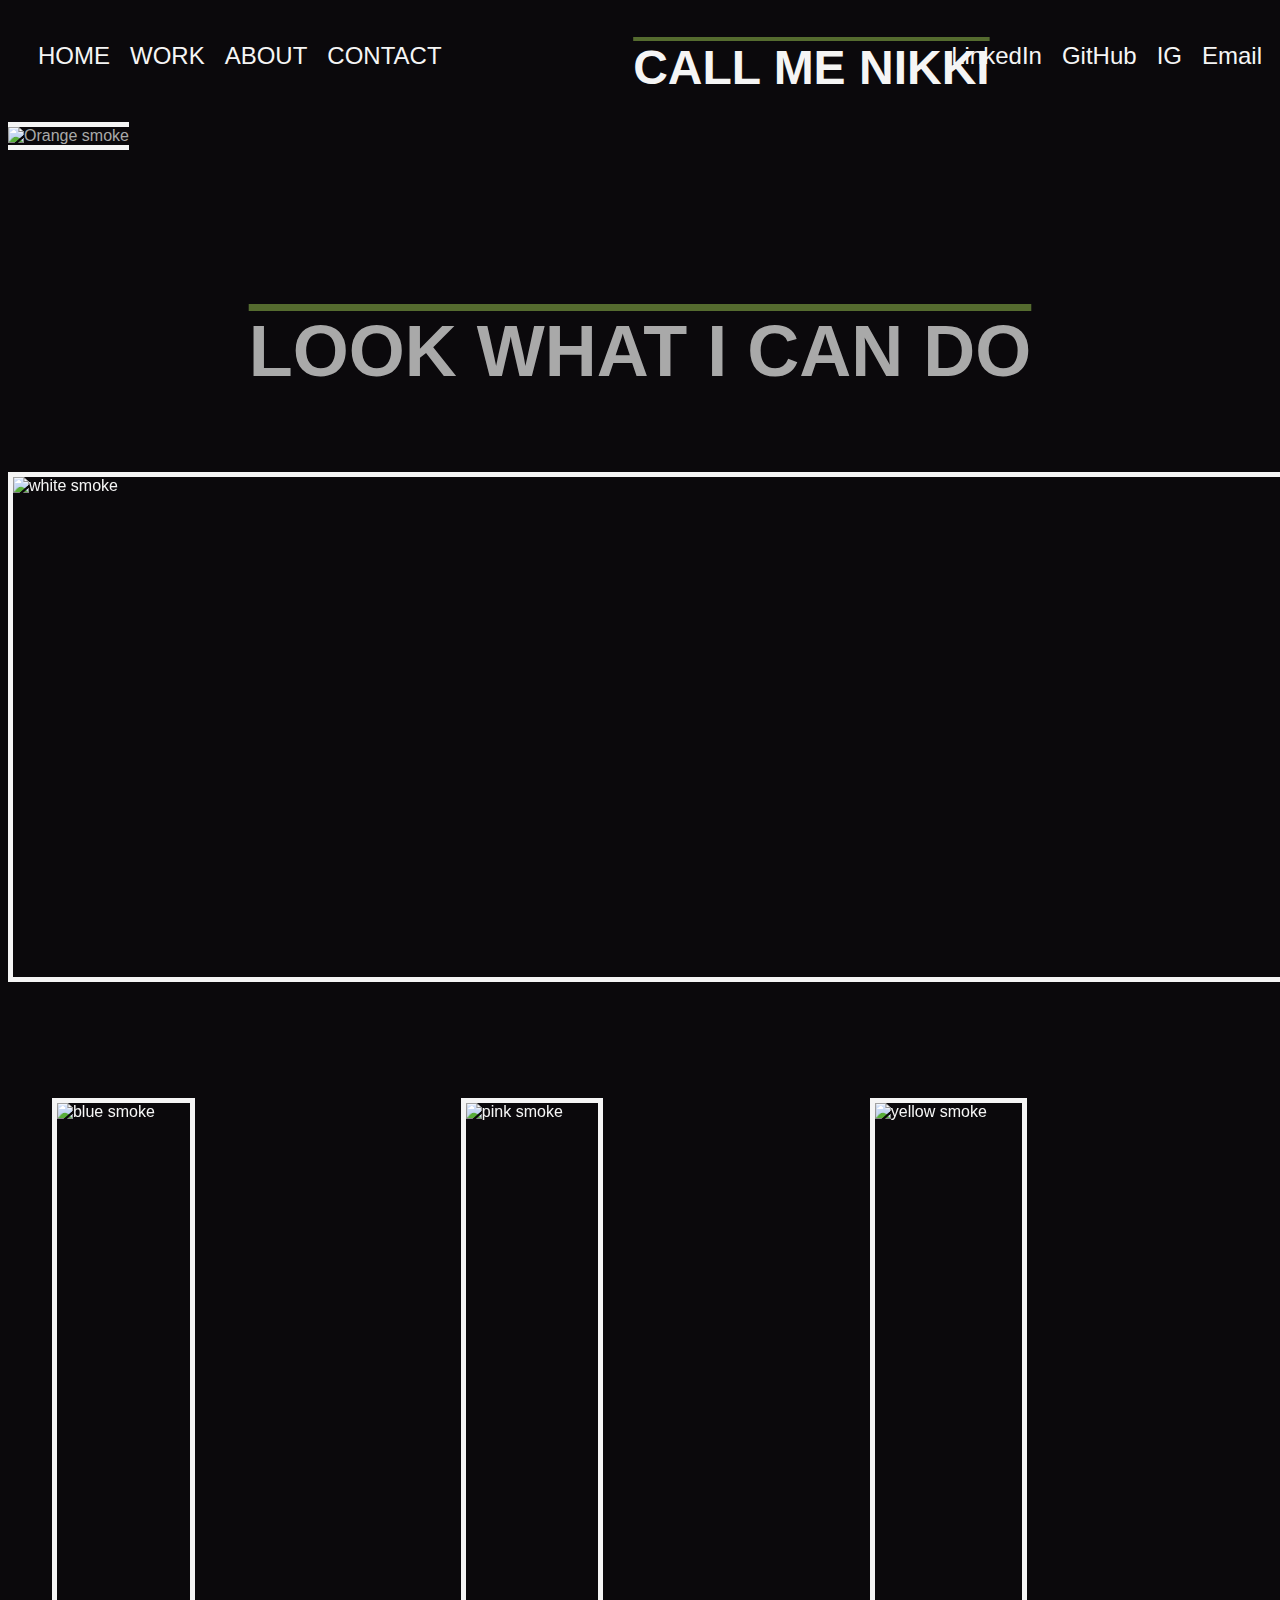
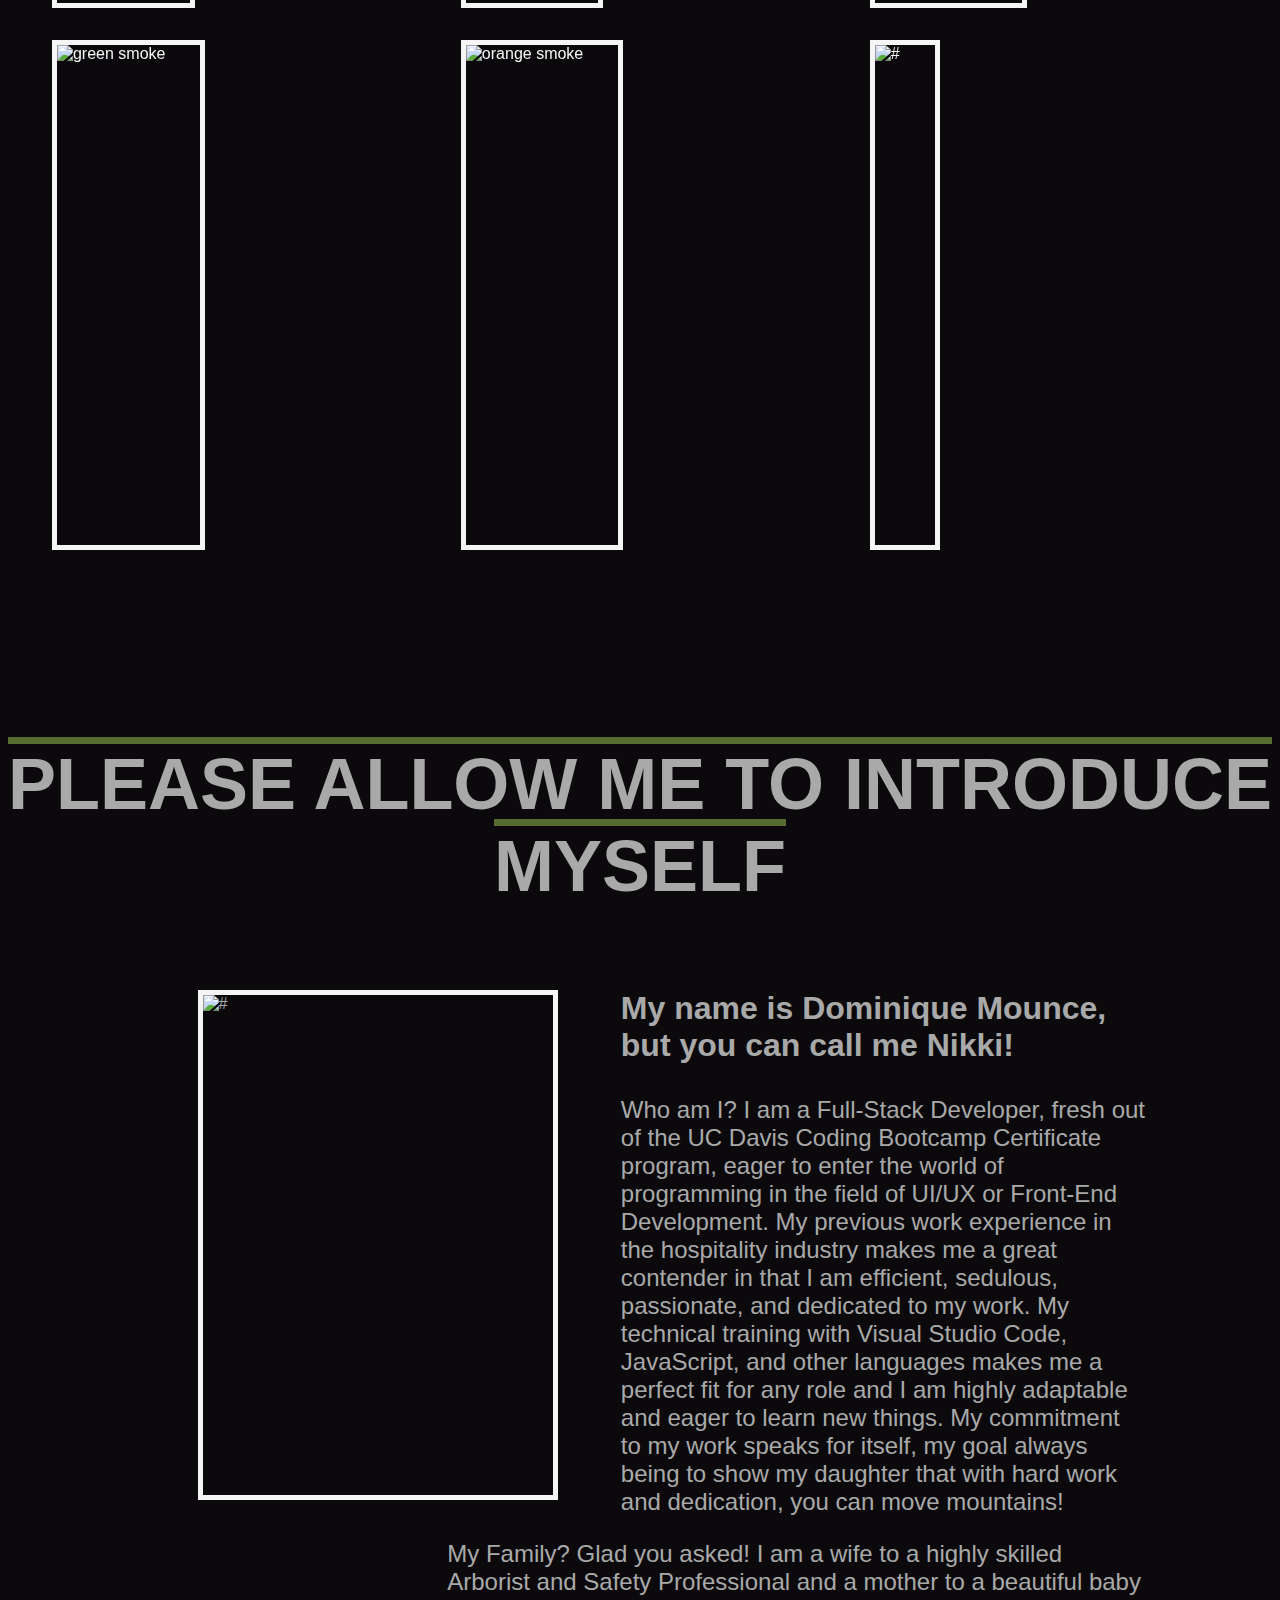
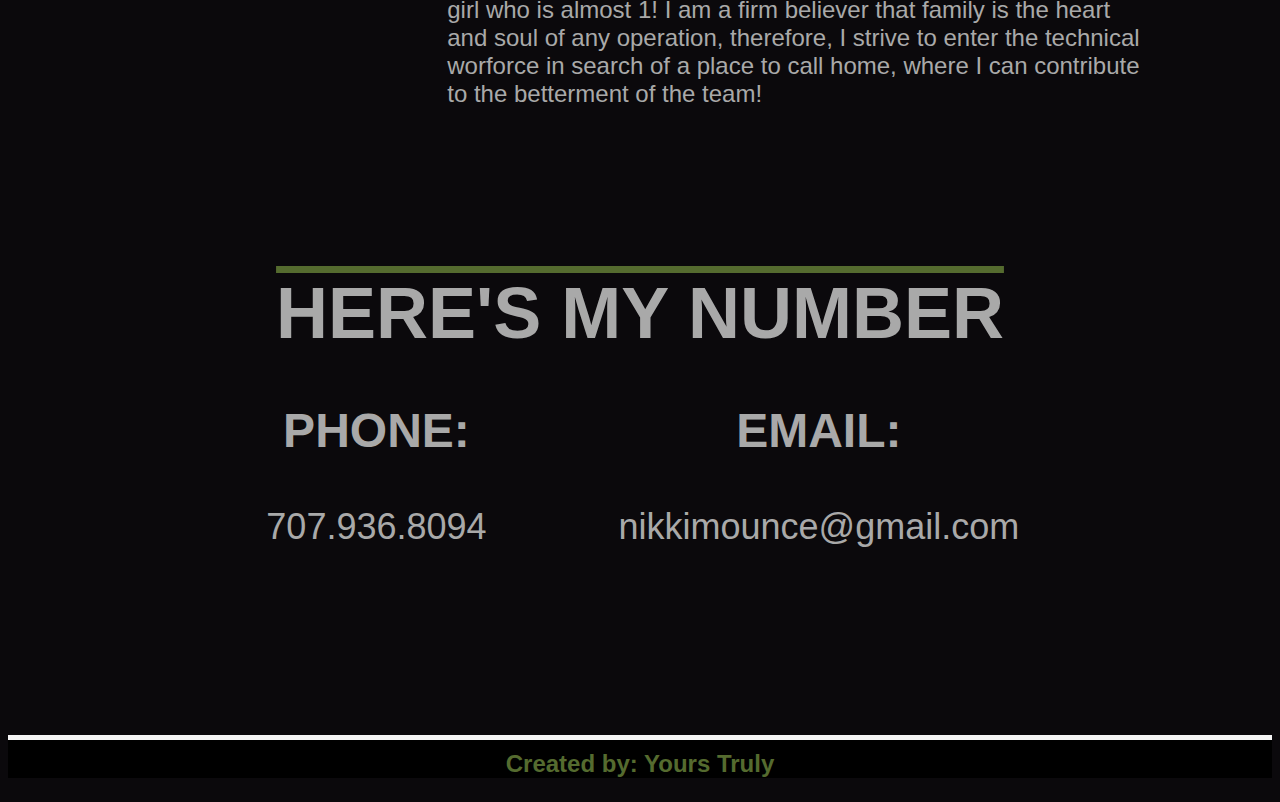
==== commit 0267acbd: "revised HTML and CSS-ready for submittal for HW #2" ====
--- a/index.html
+++ b/index.html
@@ -14,16 +14,16 @@
             <div class="nav-section-1">
                 <div class="nav-bar">
                     <ul id="first-list">
-                    <li><a href="#home">HOME</a></li>
+                    <li class="control"><a href="#home">HOME</a></li>
                     </ul>
                     <ul>
-                        <li><a href="#work">WORK</a></li>
+                        <li class="control"><a href="#work">WORK</a></li>
                     </ul>
                     <ul>
-                        <li><a  href="#about-me">ABOUT</a></li>
+                        <li class="control"><a  href="#about-me">ABOUT</a></li>
                     </ul>
                     <ul>
-                        <li><a href="#contact">CONTACT</a></li>
+                        <li class="control"><a href="#contact">CONTACT</a></li>
                     </ul>
                 </div>
             </div> 
@@ -33,16 +33,16 @@
             <div class="nav-section-2">
                 <div class="nav-bar">
                     <ul id="second-list">
-                        <li><a href="https://www.linkedin.com/in/dominique-nikki-mounce-20327a205/">LinkedIn</a></li>
+                        <li class="control"><a href="https://www.linkedin.com/in/dominique-nikki-mounce-20327a205/" target="_blank">LinkedIn</a></li>
                     </ul>
                     <ul>
-                        <li><a href="https://github.com/Nmounce">GitHub</a></li>
+                        <li class="control"><a href="https://github.com/Nmounce" target="_blank">GitHub</a></li>
                     </ul>
                     <ul>
-                        <li><a href="https://www.instagram.com/nikelfritz/?hl=en">IG</a></li>
+                        <li class="control"><a href="https://www.instagram.com/nikelfritz/?hl=en" target="_blank">IG</a></li>
                     </ul>
                     <ul>
-                        <li><a href="mailto:nikkimounce@gmail.com">Email</a></li>
+                        <li class="control"><a href="mailto:nikkimounce@gmail.com" target="_blank">Email</a></li>
                     </ul>
                 </div>
             </div>
@@ -56,16 +56,15 @@
         <section id="work">
             <h2>LOOK WHAT I CAN DO</h2>
             <div id="featured-project">
-                <a href="#" onclick="documentlocation">
-                    <img class="featured-image" src="C:\Users\nikki\onedrive\pictures\portfolio\card-2.jpg"  alt="white smoke"></a>
+                    <a href="https://nmounce.github.io/01-Homework/" target="_blank"><img class="featured-image" src="C:\Users\nikki\onedrive\pictures\portfolio\card-2.jpg"  alt="white smoke"></a>
                     <div class="middle">
-                        <h3 class="feature-info">Project Name</h3>
-                        <p class="feature-tools">tools used</p>
+                        <h3 class="feature-info">Herieson Web Page</h3>
+                        <p class="feature-tools">HTML & CSS</p>
                     </div>
                 </div>
             <ul class="cards">
-                <li><a href="#" onclick="documentlocation">
-                    <img class="card-image" src="C:\Users\nikki\onedrive\pictures\portfolio\card-1.jpg" alt="blue smoke"></a>
+                <li>
+                    <a href="#" target="_blank"><img class="card-image" src="C:\Users\nikki\onedrive\pictures\portfolio\card-1.jpg" alt="blue smoke"></a>
                     <div class="middle-card">
                         <h3 class="card-info">Project Name</h3>
                         <p class="card-tools">tools used</p>
@@ -73,8 +72,8 @@
                 </li>
             </ul>
             <ul class="cards">
-                <li><a href="#" onclick="documentlocation">
-                    <img class="card-image" src="C:\Users\nikki\onedrive\pictures\portfolio\card-3.jpg" alt="pink smoke"></a>
+                <li>
+                    <a href="#" target="_blank"><img class="card-image" src="C:\Users\nikki\onedrive\pictures\portfolio\card-3.jpg" alt="pink smoke"></a>
                     <div class="middle-card">
                         <h3 class="card-info">Project Name</h3>
                         <p class="card-tools">tools used</p>
@@ -82,8 +81,8 @@
                 </li>
             </ul>
             <ul class="cards">
-                 <li><a href="#" onclick="documentlocation">
-                    <img class="card-image" src="C:\Users\nikki\onedrive\pictures\portfolio\card-6.jpg" alt="yellow smoke"></a>
+                 <li>
+                    <a href="#"target="_blank"><img class="card-image" src="C:\Users\nikki\onedrive\pictures\portfolio\card-6.jpg" alt="yellow smoke"></a>
                     <div class="middle-card">
                         <h3 class="card-info">Project Name</h3>
                         <p class="card-tools">tools used</p>
@@ -91,26 +90,26 @@
                 </li>
             </ul>
             <ul class="cards">   
-                 <li><a href="#" onclick="documentlocation">
-                    <img class="card-image" src="C:\Users\nikki\onedrive\pictures\portfolio\card-5.jpg" alt="green smoke"></a>
+                <li>
+                    <a href="#"target="_blank"><img class="card-image" src="C:\Users\nikki\onedrive\pictures\portfolio\card-5.jpg" alt="green smoke"></a>
                     <div class="middle-card">
                         <h3 class="card-info">Project Name</h3>
                         <p class="card-tools">tools used</p>
                     </div>
                 </li>
              </ul>
-             <ul class="cards">   
-                <li><a href="#" onclick="documentlocation">
-                   <img class="card-image" src="C:\Users\nikki\onedrive\pictures\portfolio\card-4.jpg" alt="orange smoke"></a>
-                   <div class="middle-card">
+             <ul class="cards">  
+                <li> 
+                    <a href="#"target="_blank"><img class="card-image" src="C:\Users\nikki\onedrive\pictures\portfolio\card-4.jpg" alt="orange smoke"></a>
+                    <div class="middle-card">
                         <h3 class="card-info">Project Name</h3>
                         <p class="card-tools">tools used</p>
                     </div>
                </li>
             </ul>
             <ul class="cards">   
-                <li><a href="#" onclick="documentlocation">
-                   <img class="card-image" src="C:\Users\nikki\onedrive\pictures\portfolio\card-6alt.jpg" alt="#"></a>
+                <li>
+                    <a href="#"target="_blank"><img class="card-image" src="C:\Users\nikki\onedrive\pictures\portfolio\card-6alt.jpg" alt="#"></a>
                    <div class="middle-card">
                         <h3 class="card-info">Project Name</h3>
                         <p class="card-tools">tools used</p>
@@ -121,11 +120,13 @@
  <br>       
         <section id="about-me">
             <h2>PLEASE ALLOW ME TO INTRODUCE MYSELF</h2>
-            <img class="pro-pic" src="C:\Users\nikki\onedrive\pictures\portfolio\me.jpg" alt="#"></a>
-            <h3 id="my-name-is">My name is Dominique Mounce, but you can call me Nikki! </h3>
-            <div class="bio">
-                <p id="info-me">Who am I? I am a Full-Stack Developer, fresh out of the UC Davis Coding Bootcamp Certificate program, eager to enter the world of programming in the field of UI/UX or Front-End Development. My previous work experience in the hospitality industry makes me a great contender in that I am efficient, sedulous, passionate, and dedicated to my work. My technical training with Visual Studio Code, JavaScript, and other languages makes me a perfect fit for any role and I am highly adaptable and eager to learn new things. My commitment to my work speaks for itself, my goal always being to show my daughter that with hard work and dedication, you can move mountains! </p>
-                <p id="info-fam">My Family? Glad you asked! I am a wife to a highly skilled Arborist and Safety Professional and a mother to a beautiful baby girl who is almost 1! I am a firm believer that family is the heart and soul of any operation, therefore, I strive to enter the technical worforce in search of a place to call home, where I can contribute to the betterment of the team!</p>
+            <div class="mine">
+                <img class="pro-pic" src="C:\Users\nikki\onedrive\pictures\portfolio\me.jpg" alt="#"></a>
+                     <div class="bio">
+                        <h3 id="my-name-is">My name is Dominique Mounce, but you can call me Nikki! </h3>
+                        <p id="info-me">Who am I? I am a Full-Stack Developer, fresh out of the UC Davis Coding Bootcamp Certificate program, eager to enter the world of programming in the field of UI/UX or Front-End Development. My previous work experience in the hospitality industry makes me a great contender in that I am efficient, sedulous, passionate, and dedicated to my work. My technical training with Visual Studio Code, JavaScript, and other languages makes me a perfect fit for any role and I am highly adaptable and eager to learn new things. My commitment to my work speaks for itself, my goal always being to show my daughter that with hard work and dedication, you can move mountains! </p>
+                        <p id="info-fam">My Family? Glad you asked! I am a wife to a highly skilled Arborist and Safety Professional and a mother to a beautiful baby girl who is almost 1! I am a firm believer that family is the heart and soul of any operation, therefore, I strive to enter the technical worforce in search of a place to call home, where I can contribute to the betterment of the team!</p>
+                        </div>
             </div>
         </section>
         <section>
@@ -142,5 +143,8 @@
                 </div>
         </section>
     </main>
+    <footer>
+        <h3 id="footer">Created by: Yours Truly</h3>
+    </footer>
 </body>
 </html>
--- a/assets/style.css
+++ b/assets/style.css
@@ -15,11 +15,13 @@
 
 a {
     text-decoration: none;
+    color: whitesmoke;
     display: block;
     margin: 0 auto;
 }
 
 /*Remove hyperlinks in lists*/
+
 ul {
     padding:10px;
     list-style: none;
@@ -40,18 +42,19 @@
     justify-content: space-between;
     width:100%;
     font-size: 24px;
-    color:forestgreen;
 } 
 /*navigation pane link functions*/ 
-li:hover {
+
+a:hover {
     color:greenyellow;
 }
 
-li:active {
+.a:active {
     color:olive;
 }
 
 /*Navigation Bar Left*/
+
 .nav-section-1 {
     position: relative;
     right:auto;
@@ -64,17 +67,20 @@
     flex-wrap: wrap;
 }
 /*Navigation Bar Middle*/
+
 .intro {
-    font-family: 'Franklin Gothic Medium', 'Arial Narrow', Arial, sans-serif bold green;
+    font-family: 'Franklin Gothic Medium', 'Arial Narrow', Arial, sans-serif bold;
     color:whitesmoke;
     margin-left: -10%;
 }
 /*Navigation Bar Right*/
+
 .nav-section-2 {
     text-align: right;
 }
 
 /*Heading*/
+
 h1 {
     position: absolute;
    font-size: 48px;
@@ -113,7 +119,7 @@
     display: block;
     transition: 0.5s ease;
     backface-visibility: hidden;
-    border: papayawhip solid thick;
+    border: whitesmoke solid thick;
 }
 
 .middle {
@@ -132,7 +138,6 @@
     text-align: center;
     font-size: 48px;
     margin-top:-25px;
-    font-family: 'Lobster';
 }
 
 .feature-tools {
@@ -145,6 +150,7 @@
 }
 
 /*All other cards*/
+
 .cards:hover .card-image {
     opacity: 0.3;
 }
@@ -154,8 +160,7 @@
 }
 .cards {
     display: inline-flex;
-    margin-left: 1.5%;
-    margin-right: auto;
+    padding:0 0.5% 0 1.5%;
     width: 30%;
 }
 
@@ -164,11 +169,12 @@
     opacity: 0;
     position: absolute;
     transform: translate(150%,-300%);
+    margin-left:-5%;
 }
 
 .card-image {
     margin-left: 25px;
-    width:500px;
+    width:100%;
     height: 500px;
     opacity: 1;
     display: block;
@@ -189,34 +195,40 @@
 }
 
 /*About Me*/
-
+#about-me {
+    margin-bottom:5%;
+}
+.mine {
+    width: 100%;
+}
 .pro-pic {
     height: 500px;
     width: 350px;
-    margin-left:77px;
+    margin:0 5% 0 15%;
     border: whitesmoke solid thick;
+    float: left;
+}
+
+.bio {
+  margin: 5% 10% 0 5%;
+  font-size: x-large;
+  padding-left: 20%;
 }
 
 #my-name-is {
-    width: 75%;
-    margin-left: 30%;
-    position: absolute;
-    margin-top:-25%;
-    font-size: 42px;
-}
-.bio {
-    position: absolute;
-    padding-left: 100px;
-    margin-top:100px;
-}
-.#info-me {
-    
+    font-size: xx-large;
+    margin-left: 15%;
+}
+
+#info-me {
+    margin-left:15%;
 }
 
 #info-fam {
-    
+    margin-left:15%;
 }
 /*Contact me*/
+
 .wrap {
     display: inline-flex;
     margin-top: -75%;
@@ -225,21 +237,18 @@
 
 .phone {
     width: 50%;
-    margin-right:35%;
-    margin-left:20%;
+    margin: 0 35% 0 20%;
 
 }
 
 .email {
     width: 50%;
-    margin-left: -25%;
-    margin-right: 20%;
+    margin: 0 20% 10% -25%;
 }
 
 .contact-type {
     text-align: center; 
     font-size: 48px;
-    margin-bottom: -20%px;
 }
 
 .personal-contact {
@@ -247,25 +256,74 @@
     font-size: 36px;
 }
 
+/*Footer*/
+
+#footer {
+    font-family:'Franklin Gothic Medium', 'Arial Narrow', Arial, sans-serif;
+    font-size: 24px;
+    color: darkolivegreen;
+    background-color: black;
+    border-top:whitesmoke solid thick;
+    text-align: center;
+    padding-top:0.8%;
+}
+
+
 /*Media Queries*/
-/*Source- UCD-SAC-VIRT-FSF-PT-06-2021-U-C: 02-Advanced, 01-Activities, 01-Ins_media-query-screen*/
-/* Tablets*/
-@media screen and (max-width: 992px) {
-    .cards {
-      width:50%;
-    }
-  }
-  
-  /* Large smartphones*/
-  @media screen and (max-width: 768px) {
-    .cards {
-      width: 75%;
-    }
-  }
-  
-  /* Small smartphones*/
-  @media screen and (max-width: 576px) {
-    .cards {
-      width: 85%;
-    }
-  }+
+/*Source- https://www.w3schools.com/css/css_rwd_mediaqueries.asp*/
+/* Extra small devices (phones, 600px and down) */
+@media only screen and (max-width: 600px) {
+    .body {
+        background-color:rgb(11, 9, 12);
+        font-family: Impact, Haettenschweiler, 'Arial Narrow Bold', sans-serif;
+        width: auto;
+        text-wrap: wrap;
+        font-size:medium;
+        color: whitesmoke;
+    }
+}
+/* Small devices (portrait tablets and large phones, 600px and up) */
+@media only screen and (min-width: 600px) {
+    .body {
+        background-color:rgb(11, 9, 12);
+        font-family: Impact, Haettenschweiler, 'Arial Narrow Bold', sans-serif;
+        width: auto;
+        text-wrap: wrap;
+        font-size:medium;
+        color: whitesmoke;
+    }
+}
+/* Medium devices (landscape tablets, 768px and up) */
+@media only screen and (min-width: 768px) {
+    .body {
+        background-color:rgb(11, 9, 12);
+        font-family: Impact, Haettenschweiler, 'Arial Narrow Bold', sans-serif;
+        width: auto;
+        text-wrap: wrap;
+        font-size:medium;
+        color: whitesmoke;
+    }
+}
+/* Large devices (laptops/desktops, 992px and up) */
+@media only screen and (min-width: 992px) {
+    .body {
+        background-color:rgb(11, 9, 12);
+        font-family: Impact, Haettenschweiler, 'Arial Narrow Bold', sans-serif;
+        width: auto;
+        text-wrap: wrap;
+        font-size:medium;
+        color: whitesmoke;  
+    }
+}
+/* Extra large devices (large laptops and desktops, 1200px and up) */
+@media only screen and (min-width: 1200px) {
+    .body {
+        background-color:rgb(11, 9, 12);
+        font-family: Impact, Haettenschweiler, 'Arial Narrow Bold', sans-serif;
+        width: auto;
+        text-wrap: wrap;
+        font-size:medium;
+        color: whitesmoke;
+    }
+}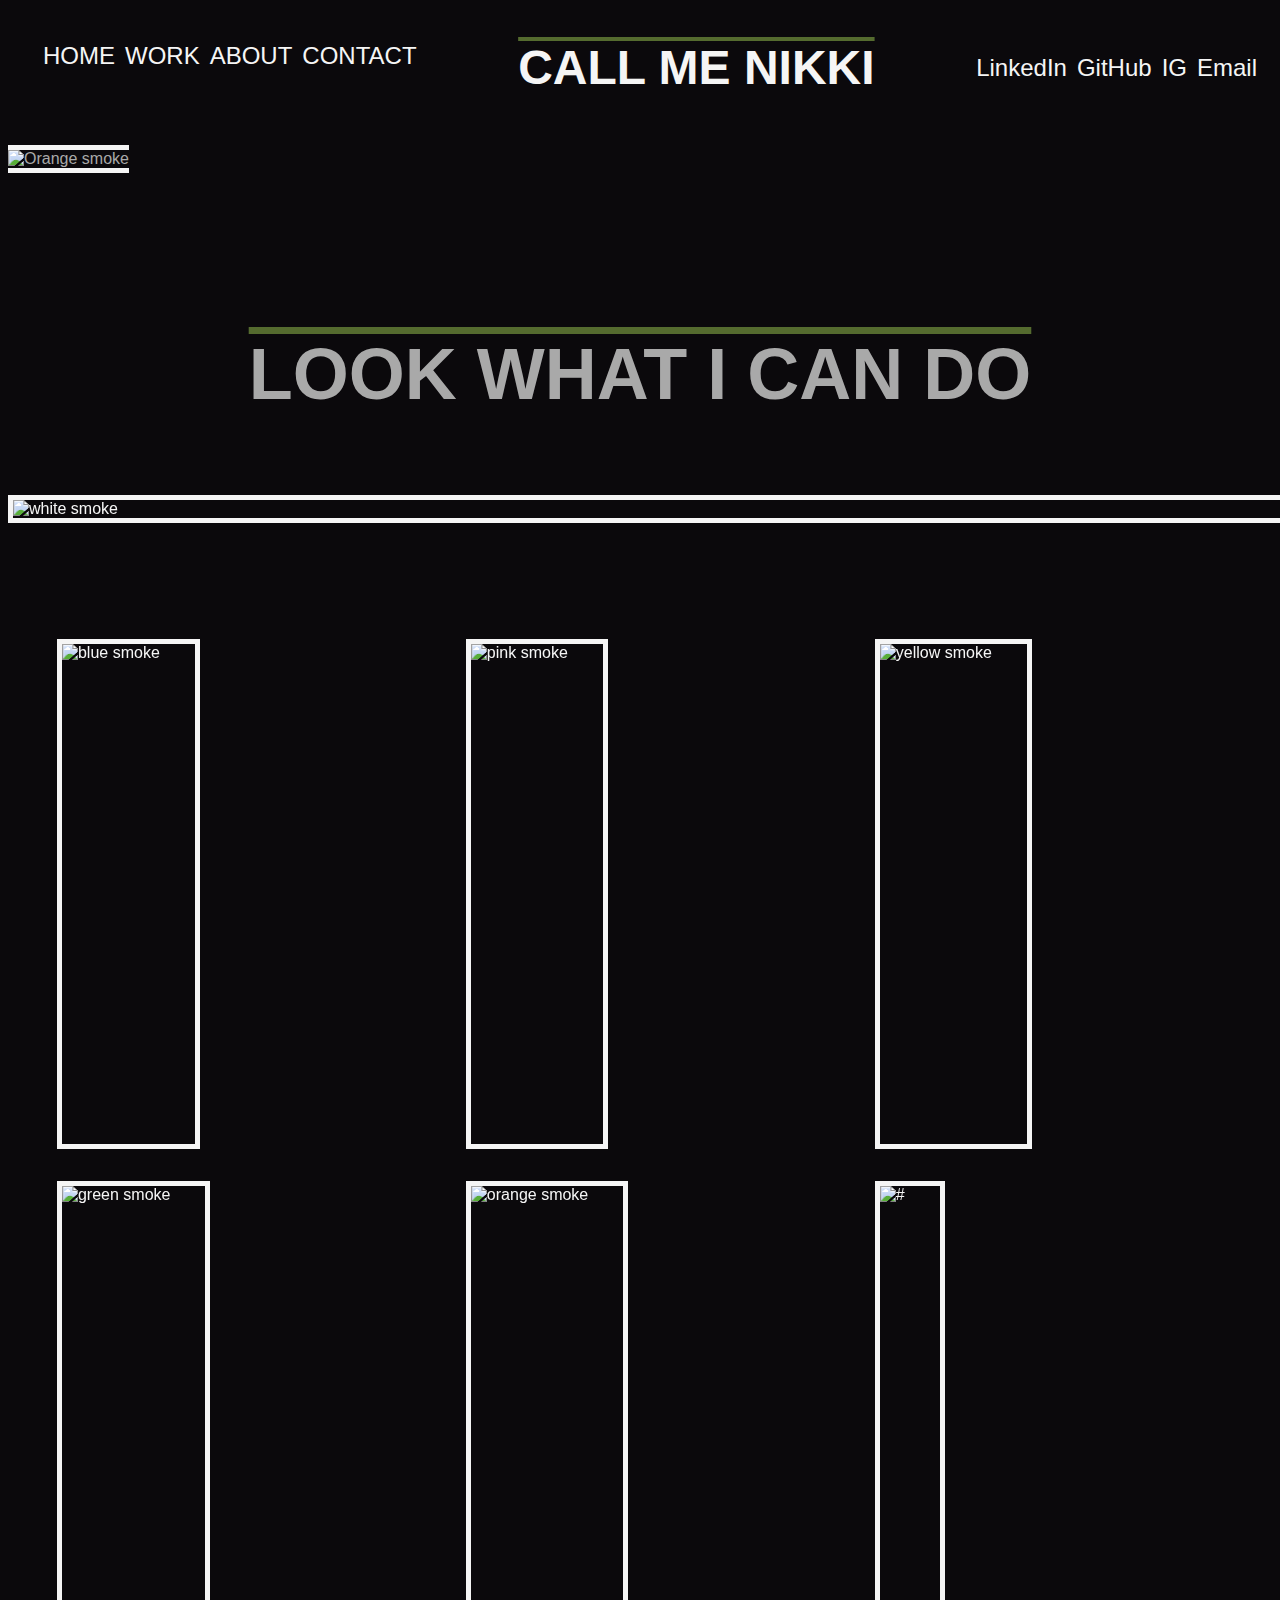
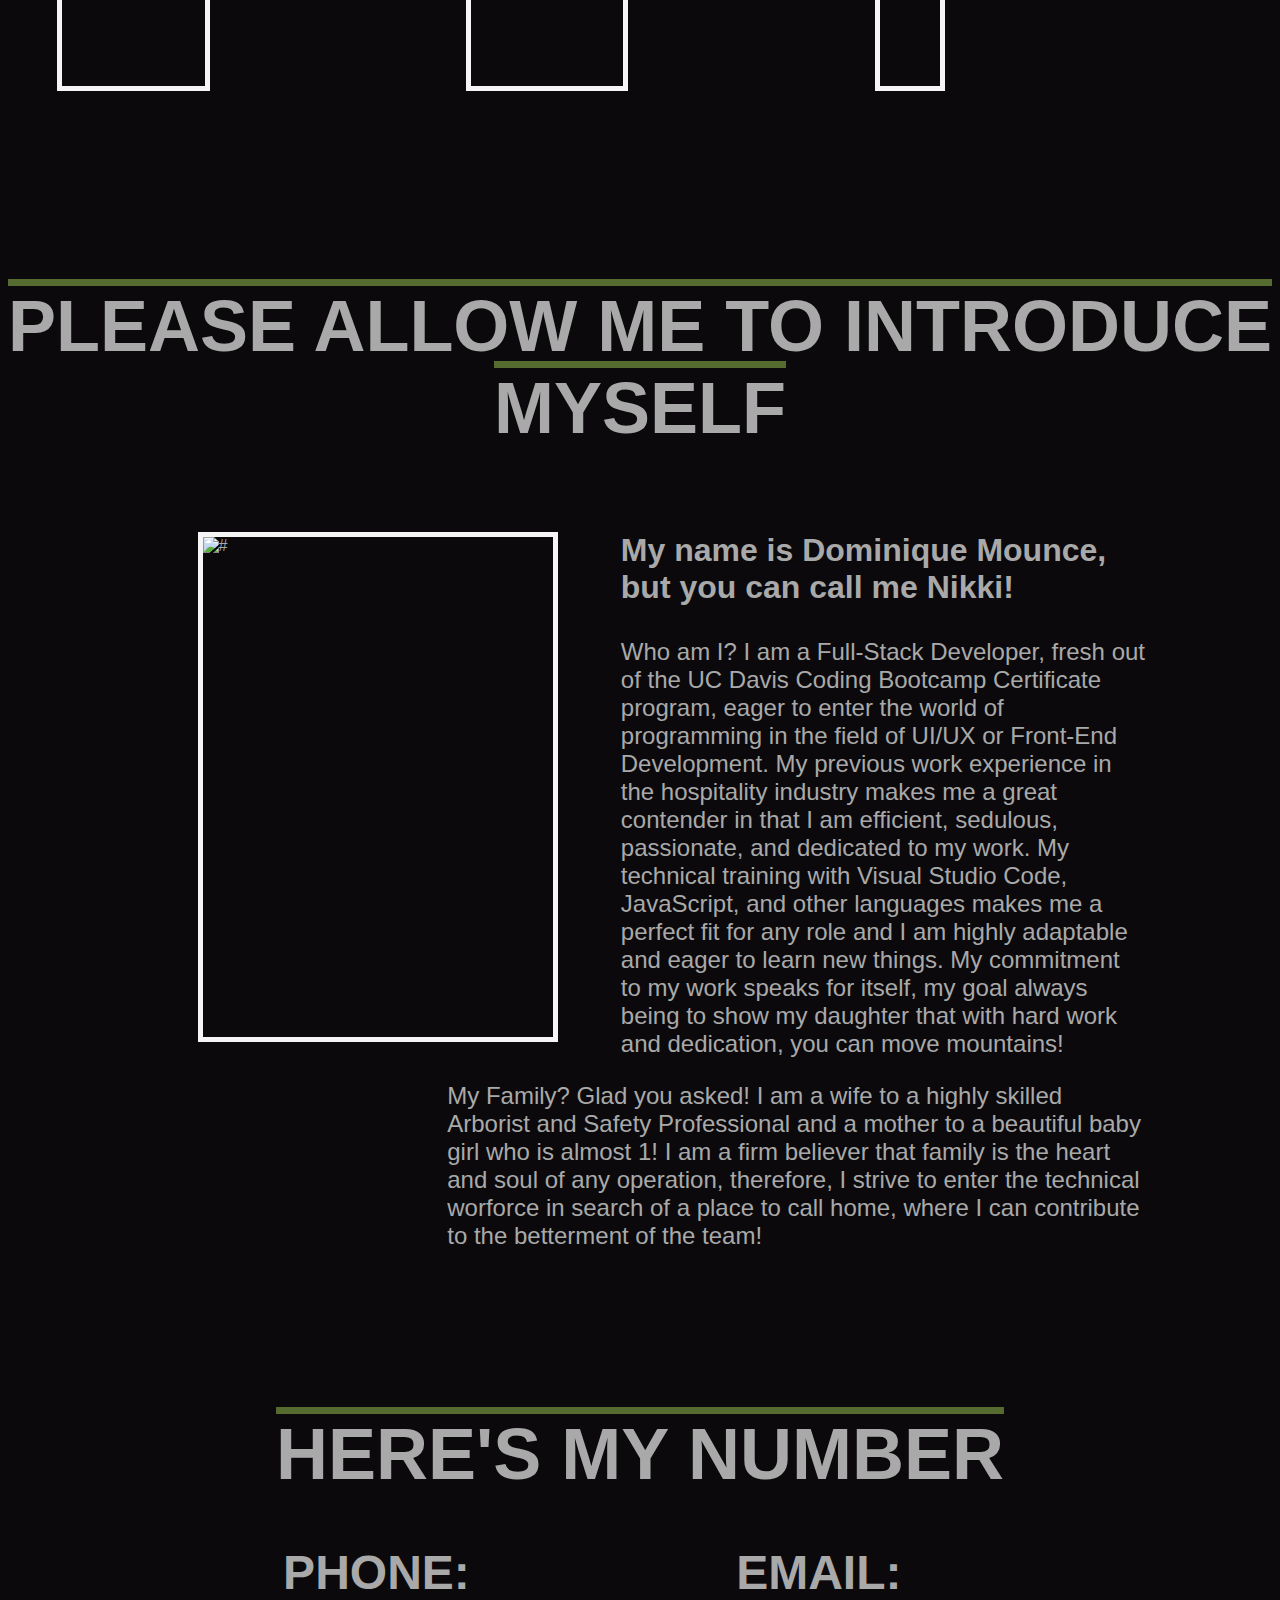
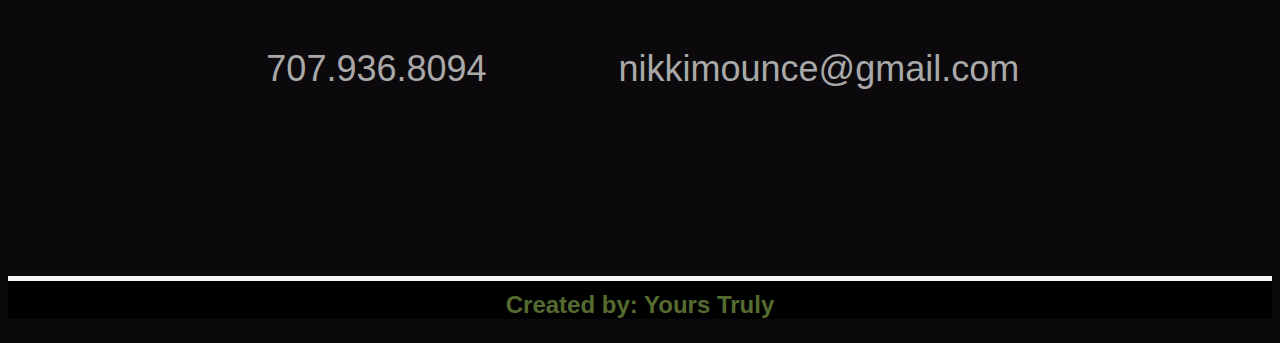
==== commit ac17e993: "extra revisions after tutoring session" ====
--- a/index.html
+++ b/index.html
@@ -9,42 +9,31 @@
     <title>Call Me Nikki</title>
 </head>
 <body>
-    <header id="home">
         <section class="nav-pane">
             <div class="nav-section-1">
-                <div class="nav-bar">
                     <ul id="first-list">
-                    <li class="control"><a href="#home">HOME</a></li>
-                    </ul>
-                    <ul>
+                        <li class="control"><a href="#home">HOME</a></li>
+                   
                         <li class="control"><a href="#work">WORK</a></li>
-                    </ul>
-                    <ul>
+                    
                         <li class="control"><a  href="#about-me">ABOUT</a></li>
-                    </ul>
-                    <ul>
+                  
                         <li class="control"><a href="#contact">CONTACT</a></li>
                     </ul>
-                </div>
+                
             </div> 
-            <div class="intro">
-                <h1>CALL ME NIKKI</h1>
-            </div>       
+            <h1 class="intro">CALL ME NIKKI</h1>      
             <div class="nav-section-2">
-                <div class="nav-bar">
                     <ul id="second-list">
                         <li class="control"><a href="https://www.linkedin.com/in/dominique-nikki-mounce-20327a205/" target="_blank">LinkedIn</a></li>
-                    </ul>
-                    <ul>
+                    
                         <li class="control"><a href="https://github.com/Nmounce" target="_blank">GitHub</a></li>
-                    </ul>
-                    <ul>
+                   
                         <li class="control"><a href="https://www.instagram.com/nikelfritz/?hl=en" target="_blank">IG</a></li>
-                    </ul>
-                    <ul>
+                    
                         <li class="control"><a href="mailto:nikkimounce@gmail.com" target="_blank">Email</a></li>
                     </ul>
-                </div>
+                
             </div>
         </section>
     </header>
@@ -62,6 +51,7 @@
                         <p class="feature-tools">HTML & CSS</p>
                     </div>
                 </div>
+            <div>
             <ul class="cards">
                 <li>
                     <a href="#" target="_blank"><img class="card-image" src="C:\Users\nikki\onedrive\pictures\portfolio\card-1.jpg" alt="blue smoke"></a>
@@ -116,6 +106,7 @@
                     </div>
                </li>
             </ul>
+            </div>
         </section>
  <br>       
         <section id="about-me">
--- a/assets/style.css
+++ b/assets/style.css
@@ -27,12 +27,12 @@
     list-style: none;
 }
 
+li {
+    margin:0 5px;
+}
+
 /*Navigation Pane*/
 
-header {
-   display: flex; 
-   flex-wrap: wrap;
-}
 
 .nav-pane {
     font-family:'Franklin Gothic Medium', 'Arial Narrow', Arial, sans-serif bold green;
@@ -54,6 +54,13 @@
 }
 
 /*Navigation Bar Left*/
+#first-list {
+    display: flex;
+}
+
+#second-list {
+    display: flex;
+}
 
 .nav-section-1 {
     position: relative;
@@ -61,28 +68,23 @@
     margin-left:20px;  
 }
 
-.nav-bar {
-    display: inline-flex;
-    flex-direction: row;
-    flex-wrap: wrap;
-}
 /*Navigation Bar Middle*/
 
 .intro {
     font-family: 'Franklin Gothic Medium', 'Arial Narrow', Arial, sans-serif bold;
     color:whitesmoke;
-    margin-left: -10%;
+    width: 100%;
+    text-align: center;
 }
 /*Navigation Bar Right*/
 
 .nav-section-2 {
-    text-align: right;
+    margin:auto;
 }
 
 /*Heading*/
 
 h1 {
-    position: absolute;
    font-size: 48px;
    text-decoration-line: overline;
    text-decoration-color: darkolivegreen;
@@ -114,7 +116,6 @@
 
 .featured-image {
     width:1500px;
-    height:500px;
     opacity: 1;
     display: block;
     transition: 0.5s ease;
@@ -173,8 +174,6 @@
 }
 
 .card-image {
-    margin-left: 25px;
-    width:100%;
     height: 500px;
     opacity: 1;
     display: block;
@@ -282,16 +281,20 @@
         font-size:medium;
         color: whitesmoke;
     }
-}
-/* Small devices (portrait tablets and large phones, 600px and up) */
-@media only screen and (min-width: 600px) {
-    .body {
-        background-color:rgb(11, 9, 12);
-        font-family: Impact, Haettenschweiler, 'Arial Narrow Bold', sans-serif;
-        width: auto;
-        text-wrap: wrap;
-        font-size:medium;
-        color: whitesmoke;
+    .nav-pane {
+        flex-direction: column;
+    }
+    h1 {
+        margin:0;
+    }
+    .featured-image {
+        width: 100%;
+    }
+    a {
+        width: 100%;
+    }
+    .cards {
+        width:100%;
     }
 }
 /* Medium devices (landscape tablets, 768px and up) */
@@ -304,26 +307,8 @@
         font-size:medium;
         color: whitesmoke;
     }
-}
-/* Large devices (laptops/desktops, 992px and up) */
-@media only screen and (min-width: 992px) {
-    .body {
-        background-color:rgb(11, 9, 12);
-        font-family: Impact, Haettenschweiler, 'Arial Narrow Bold', sans-serif;
-        width: auto;
-        text-wrap: wrap;
-        font-size:medium;
-        color: whitesmoke;  
-    }
-}
-/* Extra large devices (large laptops and desktops, 1200px and up) */
-@media only screen and (min-width: 1200px) {
-    .body {
-        background-color:rgb(11, 9, 12);
-        font-family: Impact, Haettenschweiler, 'Arial Narrow Bold', sans-serif;
-        width: auto;
-        text-wrap: wrap;
-        font-size:medium;
-        color: whitesmoke;
-    }
-}+    .card-image {
+        margin-left: 25px;
+        width: 100%;
+    }
+}
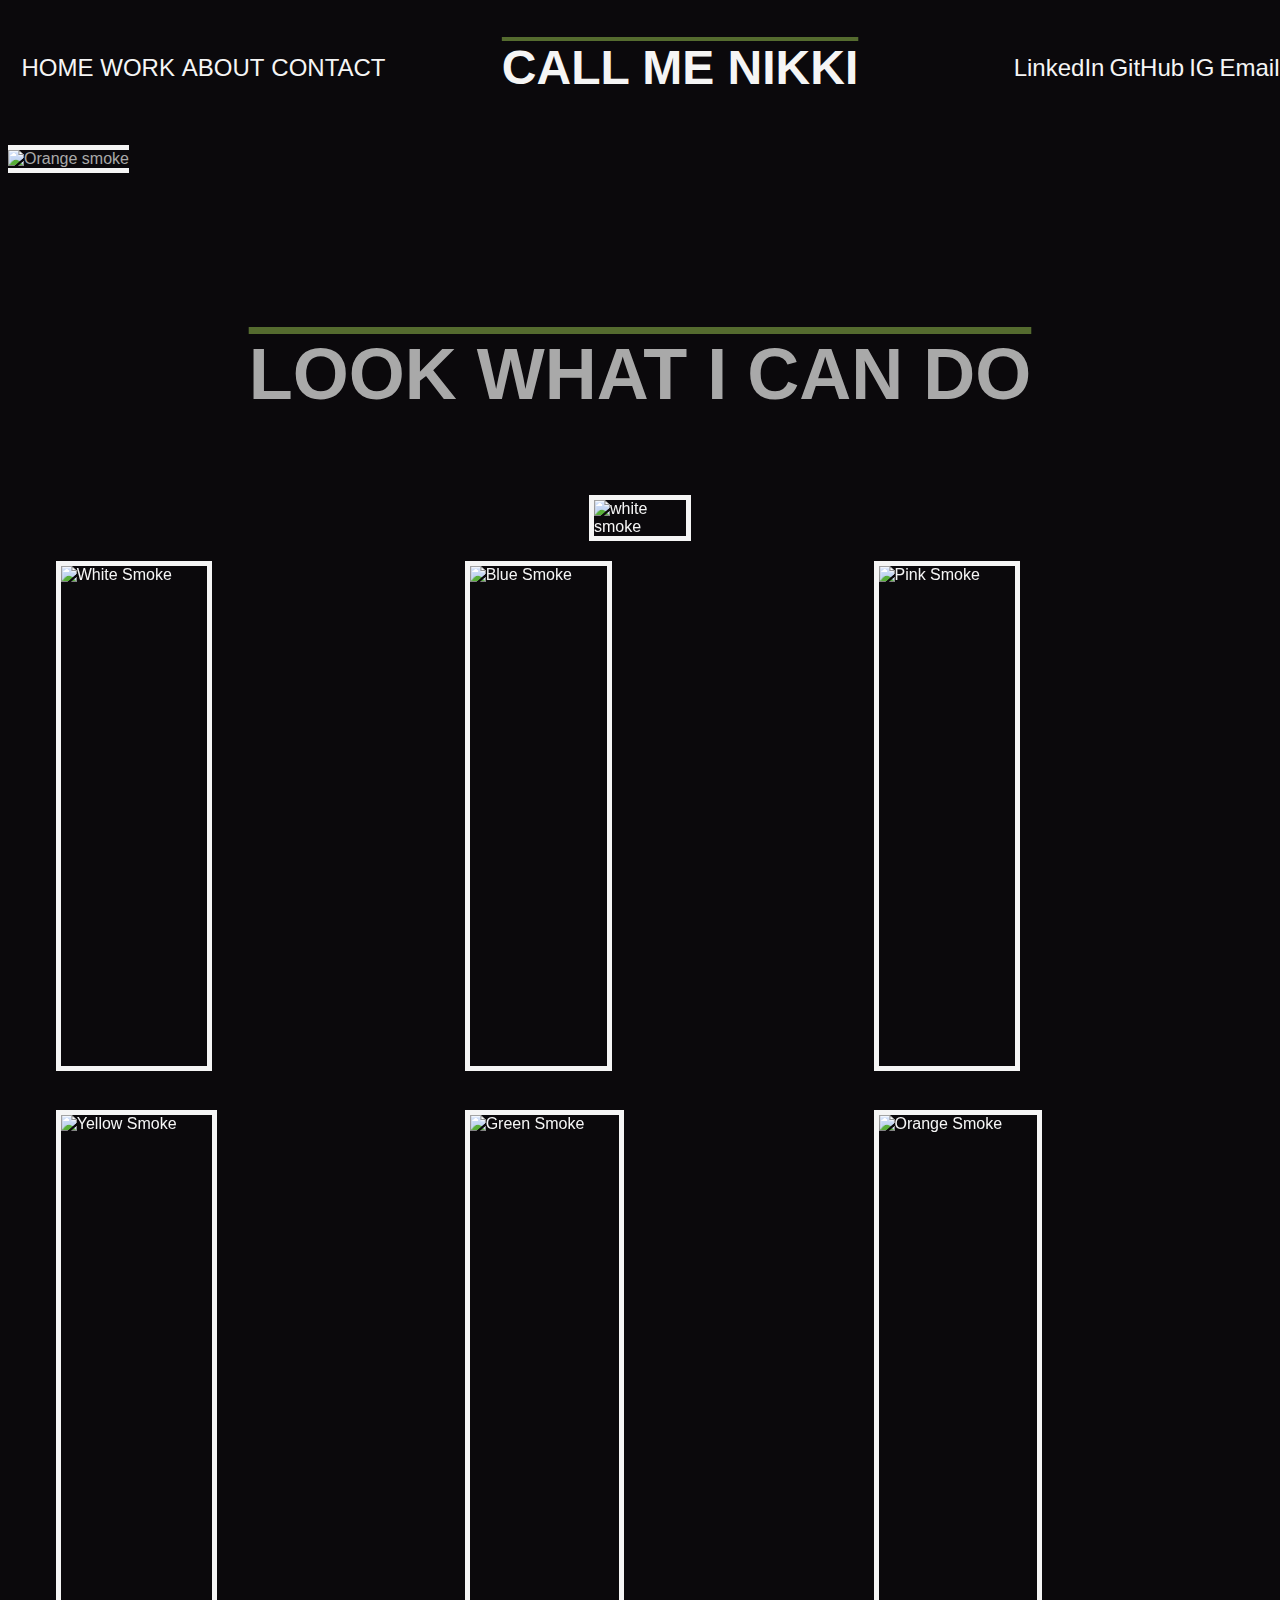
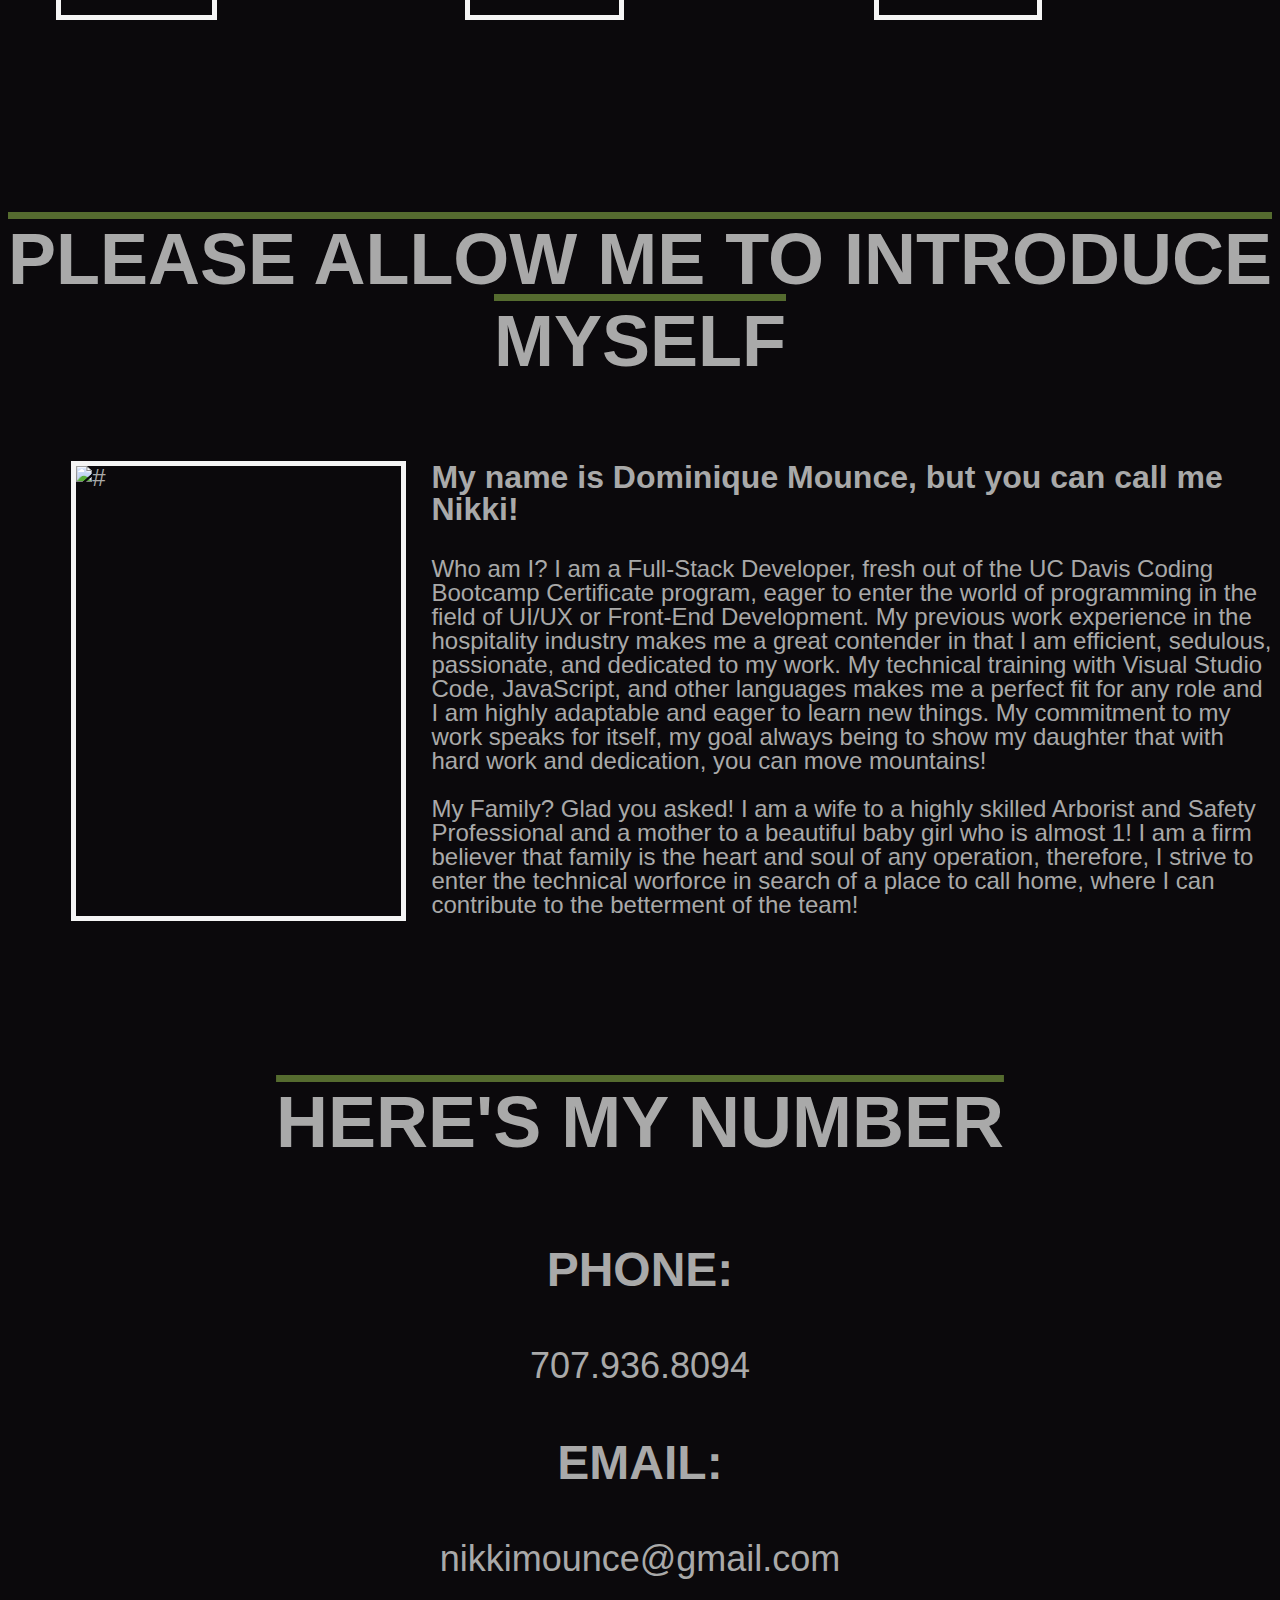
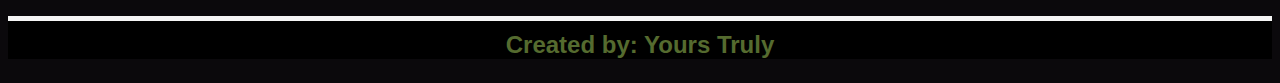
==== commit 4c162043: "added image folder, adjusted media queries" ====
--- a/index.html
+++ b/index.html
@@ -12,12 +12,9 @@
         <section class="nav-pane">
             <div class="nav-section-1">
                     <ul id="first-list">
-                        <li class="control"><a href="#home">HOME</a></li>
-                   
+                        <li class="control"><a href="#home">HOME</a></li>                   
                         <li class="control"><a href="#work">WORK</a></li>
-                    
                         <li class="control"><a  href="#about-me">ABOUT</a></li>
-                  
                         <li class="control"><a href="#contact">CONTACT</a></li>
                     </ul>
                 
@@ -26,11 +23,8 @@
             <div class="nav-section-2">
                     <ul id="second-list">
                         <li class="control"><a href="https://www.linkedin.com/in/dominique-nikki-mounce-20327a205/" target="_blank">LinkedIn</a></li>
-                    
                         <li class="control"><a href="https://github.com/Nmounce" target="_blank">GitHub</a></li>
-                   
                         <li class="control"><a href="https://www.instagram.com/nikelfritz/?hl=en" target="_blank">IG</a></li>
-                    
                         <li class="control"><a href="mailto:nikkimounce@gmail.com" target="_blank">Email</a></li>
                     </ul>
                 
@@ -40,12 +34,12 @@
 <br>
     <main>
         <section id="cover">
-            <img class="heading-image" alt="Orange smoke" src="C:\Users\nikki\onedrive\pictures\portfolio\final.jpg">
+            <img class="heading-image" alt="Orange smoke" src="./portfolio/final.jpg">
         </section>
         <section id="work">
             <h2>LOOK WHAT I CAN DO</h2>
             <div id="featured-project">
-                    <a href="https://nmounce.github.io/01-Homework/" target="_blank"><img class="featured-image" src="C:\Users\nikki\onedrive\pictures\portfolio\card-2.jpg"  alt="white smoke"></a>
+                    <a href="https://nmounce.github.io/01-Homework/" target="_blank"><img class="featured-image" src="./portfolio/card-2.jpg"  alt="white smoke"></a>
                     <div class="middle">
                         <h3 class="feature-info">Herieson Web Page</h3>
                         <p class="feature-tools">HTML & CSS</p>
@@ -54,7 +48,7 @@
             <div>
             <ul class="cards">
                 <li>
-                    <a href="#" target="_blank"><img class="card-image" src="C:\Users\nikki\onedrive\pictures\portfolio\card-1.jpg" alt="blue smoke"></a>
+                    <a href="#" target="_blank"><img class="card-image" src="./portfolio/card-1.jpg" alt="White Smoke"></a>
                     <div class="middle-card">
                         <h3 class="card-info">Project Name</h3>
                         <p class="card-tools">tools used</p>
@@ -63,7 +57,7 @@
             </ul>
             <ul class="cards">
                 <li>
-                    <a href="#" target="_blank"><img class="card-image" src="C:\Users\nikki\onedrive\pictures\portfolio\card-3.jpg" alt="pink smoke"></a>
+                    <a href="#" target="_blank"><img class="card-image" src="./portfolio/card-3.jpg" alt="Blue Smoke"></a>
                     <div class="middle-card">
                         <h3 class="card-info">Project Name</h3>
                         <p class="card-tools">tools used</p>
@@ -72,7 +66,7 @@
             </ul>
             <ul class="cards">
                  <li>
-                    <a href="#"target="_blank"><img class="card-image" src="C:\Users\nikki\onedrive\pictures\portfolio\card-6.jpg" alt="yellow smoke"></a>
+                    <a href="#"target="_blank"><img class="card-image" src="./portfolio/card-6.jpg" alt="Pink Smoke"></a>
                     <div class="middle-card">
                         <h3 class="card-info">Project Name</h3>
                         <p class="card-tools">tools used</p>
@@ -81,7 +75,7 @@
             </ul>
             <ul class="cards">   
                 <li>
-                    <a href="#"target="_blank"><img class="card-image" src="C:\Users\nikki\onedrive\pictures\portfolio\card-5.jpg" alt="green smoke"></a>
+                    <a href="#"target="_blank"><img class="card-image" src="./portfolio/card-5.jpg" alt="Yellow Smoke"></a>
                     <div class="middle-card">
                         <h3 class="card-info">Project Name</h3>
                         <p class="card-tools">tools used</p>
@@ -90,7 +84,7 @@
              </ul>
              <ul class="cards">  
                 <li> 
-                    <a href="#"target="_blank"><img class="card-image" src="C:\Users\nikki\onedrive\pictures\portfolio\card-4.jpg" alt="orange smoke"></a>
+                    <a href="#"target="_blank"><img class="card-image" src="./portfolio/card-4.jpg" alt="Green Smoke"></a>
                     <div class="middle-card">
                         <h3 class="card-info">Project Name</h3>
                         <p class="card-tools">tools used</p>
@@ -99,7 +93,7 @@
             </ul>
             <ul class="cards">   
                 <li>
-                    <a href="#"target="_blank"><img class="card-image" src="C:\Users\nikki\onedrive\pictures\portfolio\card-6alt.jpg" alt="#"></a>
+                    <a href="#"target="_blank"><img class="card-image" src="./portfolio/card-6alt.jpg" alt="Orange Smoke"></a>
                    <div class="middle-card">
                         <h3 class="card-info">Project Name</h3>
                         <p class="card-tools">tools used</p>
@@ -111,14 +105,12 @@
  <br>       
         <section id="about-me">
             <h2>PLEASE ALLOW ME TO INTRODUCE MYSELF</h2>
-            <div class="mine">
-                <img class="pro-pic" src="C:\Users\nikki\onedrive\pictures\portfolio\me.jpg" alt="#"></a>
-                     <div class="bio">
-                        <h3 id="my-name-is">My name is Dominique Mounce, but you can call me Nikki! </h3>
-                        <p id="info-me">Who am I? I am a Full-Stack Developer, fresh out of the UC Davis Coding Bootcamp Certificate program, eager to enter the world of programming in the field of UI/UX or Front-End Development. My previous work experience in the hospitality industry makes me a great contender in that I am efficient, sedulous, passionate, and dedicated to my work. My technical training with Visual Studio Code, JavaScript, and other languages makes me a perfect fit for any role and I am highly adaptable and eager to learn new things. My commitment to my work speaks for itself, my goal always being to show my daughter that with hard work and dedication, you can move mountains! </p>
-                        <p id="info-fam">My Family? Glad you asked! I am a wife to a highly skilled Arborist and Safety Professional and a mother to a beautiful baby girl who is almost 1! I am a firm believer that family is the heart and soul of any operation, therefore, I strive to enter the technical worforce in search of a place to call home, where I can contribute to the betterment of the team!</p>
-                        </div>
-            </div>
+                <div class="bio">
+                    <img class="pro-pic" src="./portfolio/me.jpg" alt="#"></a>
+                    <h3 id="my-name-is">My name is Dominique Mounce, but you can call me Nikki! </h3>
+                        <p>Who am I? I am a Full-Stack Developer, fresh out of the UC Davis Coding Bootcamp Certificate program, eager to enter the world of programming in the field of UI/UX or Front-End Development. My previous work experience in the hospitality industry makes me a great contender in that I am efficient, sedulous, passionate, and dedicated to my work. My technical training with Visual Studio Code, JavaScript, and other languages makes me a perfect fit for any role and I am highly adaptable and eager to learn new things. My commitment to my work speaks for itself, my goal always being to show my daughter that with hard work and dedication, you can move mountains! </p>
+                        <p>My Family? Glad you asked! I am a wife to a highly skilled Arborist and Safety Professional and a mother to a beautiful baby girl who is almost 1! I am a firm believer that family is the heart and soul of any operation, therefore, I strive to enter the technical worforce in search of a place to call home, where I can contribute to the betterment of the team!</p>
+                </div>
         </section>
         <section>
             <h2 id="contact">HERE'S MY NUMBER</h2>
--- a/assets/style.css
+++ b/assets/style.css
@@ -6,7 +6,6 @@
 
 h2 {
     text-align: center;
-    padding-top:100px;
     padding-bottom: 20px;
     font-size: 72px;
     text-decoration-line: overline;
@@ -26,11 +25,6 @@
     padding:10px;
     list-style: none;
 }
-
-li {
-    margin:0 5px;
-}
-
 /*Navigation Pane*/
 
 
@@ -62,10 +56,14 @@
     display: flex;
 }
 
+li {
+    padding:1%;
+}
 .nav-section-1 {
     position: relative;
-    right:auto;
-    margin-left:20px;  
+    margin:auto;
+    display: flex;
+    justify-content: center;
 }
 
 /*Navigation Bar Middle*/
@@ -75,11 +73,17 @@
     color:whitesmoke;
     width: 100%;
     text-align: center;
+    text-decoration-line: overline;
+    text-decoration-color: darkolivegreen;
 }
 /*Navigation Bar Right*/
 
 .nav-section-2 {
+    position: relative;
     margin:auto;
+    margin-left:1%;
+    display: flex;
+    justify-content: center;
 }
 
 /*Heading*/
@@ -102,7 +106,6 @@
 #featured-project {
     display: inline-flex;
     width: 100%;
-    padding-bottom:100px;
     position: relative;
 }
 
@@ -115,9 +118,10 @@
 }
 
 .featured-image {
-    width:1500px;
+    width:80%;
     opacity: 1;
-    display: block;
+    display: flex;
+    margin: auto;
     transition: 0.5s ease;
     backface-visibility: hidden;
     border: whitesmoke solid thick;
@@ -197,52 +201,28 @@
 #about-me {
     margin-bottom:5%;
 }
-.mine {
-    width: 100%;
-}
+
 .pro-pic {
-    height: 500px;
-    width: 350px;
-    margin:0 5% 0 15%;
+    height: 450px;
+    width: 325px;
+    margin:0 2% 0 5%;
     border: whitesmoke solid thick;
     float: left;
 }
 
 .bio {
-  margin: 5% 10% 0 5%;
   font-size: x-large;
-  padding-left: 20%;
+  line-height: 1;
+  width: 100%;
 }
 
 #my-name-is {
     font-size: xx-large;
-    margin-left: 15%;
-}
-
-#info-me {
-    margin-left:15%;
-}
-
-#info-fam {
-    margin-left:15%;
 }
 /*Contact me*/
 
 .wrap {
-    display: inline-flex;
-    margin-top: -75%;
     width: 100%;
-}
-
-.phone {
-    width: 50%;
-    margin: 0 35% 0 20%;
-
-}
-
-.email {
-    width: 50%;
-    margin: 0 20% 10% -25%;
 }
 
 .contact-type {
@@ -284,17 +264,40 @@
     .nav-pane {
         flex-direction: column;
     }
+    .nav-section-1 {
+        display: flex;
+        justify-content: center;
+    }
+    .heading-image {
+        height: 400px;
+    }
     h1 {
         margin:0;
     }
     .featured-image {
-        width: 100%;
+        width: 95%;
+        height: 500px;
     }
     a {
         width: 100%;
     }
     .cards {
-        width:100%;
+        width:97%;
+    }
+    .card-image {
+        width: 95%;
+    }
+    .pro-pic {
+        width: 97%;
+        margin: 1%;
+    }
+    .my-name-is {
+        margin: auto;
+        text-align: center;
+    }
+    p {
+        margin:auto;
+        text-align: center;
     }
 }
 /* Medium devices (landscape tablets, 768px and up) */
@@ -307,8 +310,14 @@
         font-size:medium;
         color: whitesmoke;
     }
+    .featured-project {
+        padding-bottom: 100px;
+    }
     .card-image {
         margin-left: 25px;
         width: 100%;
     }
-}
+    h2 {
+        padding-top: 100px;
+    }
+}
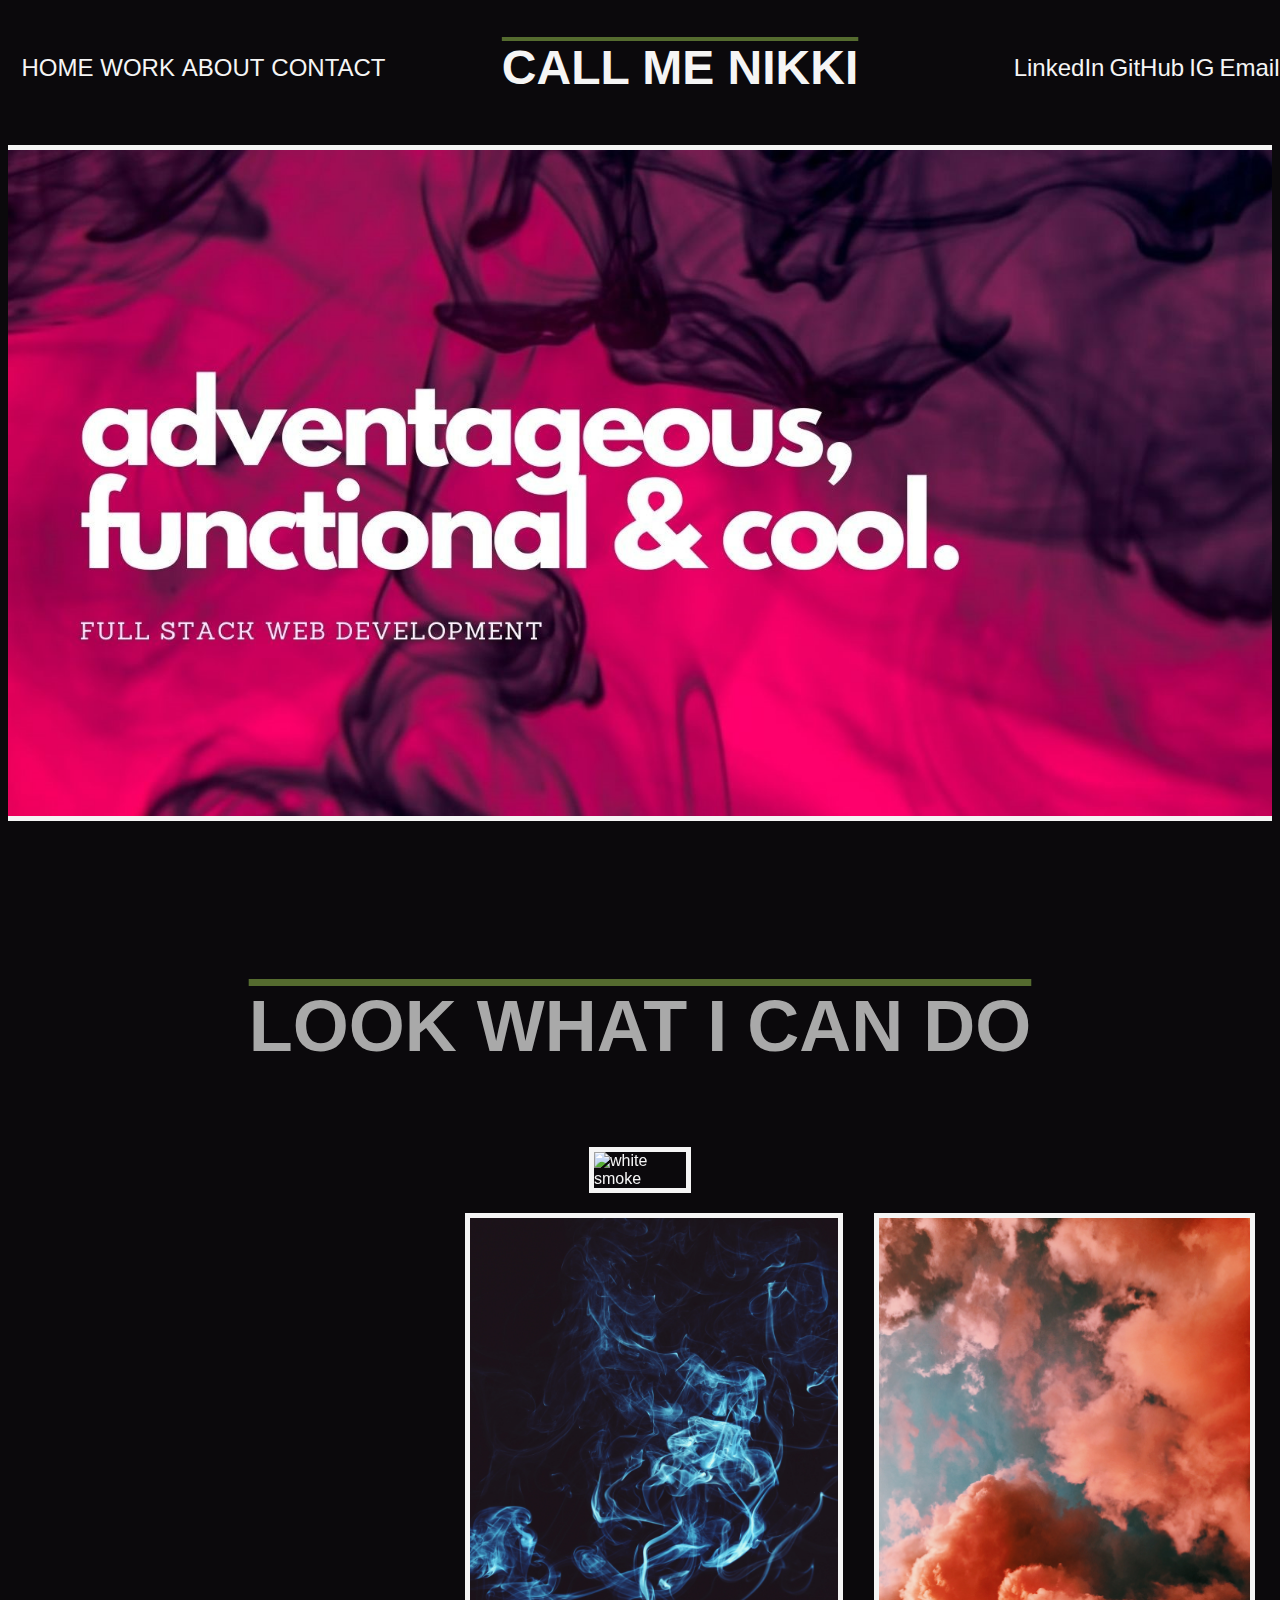
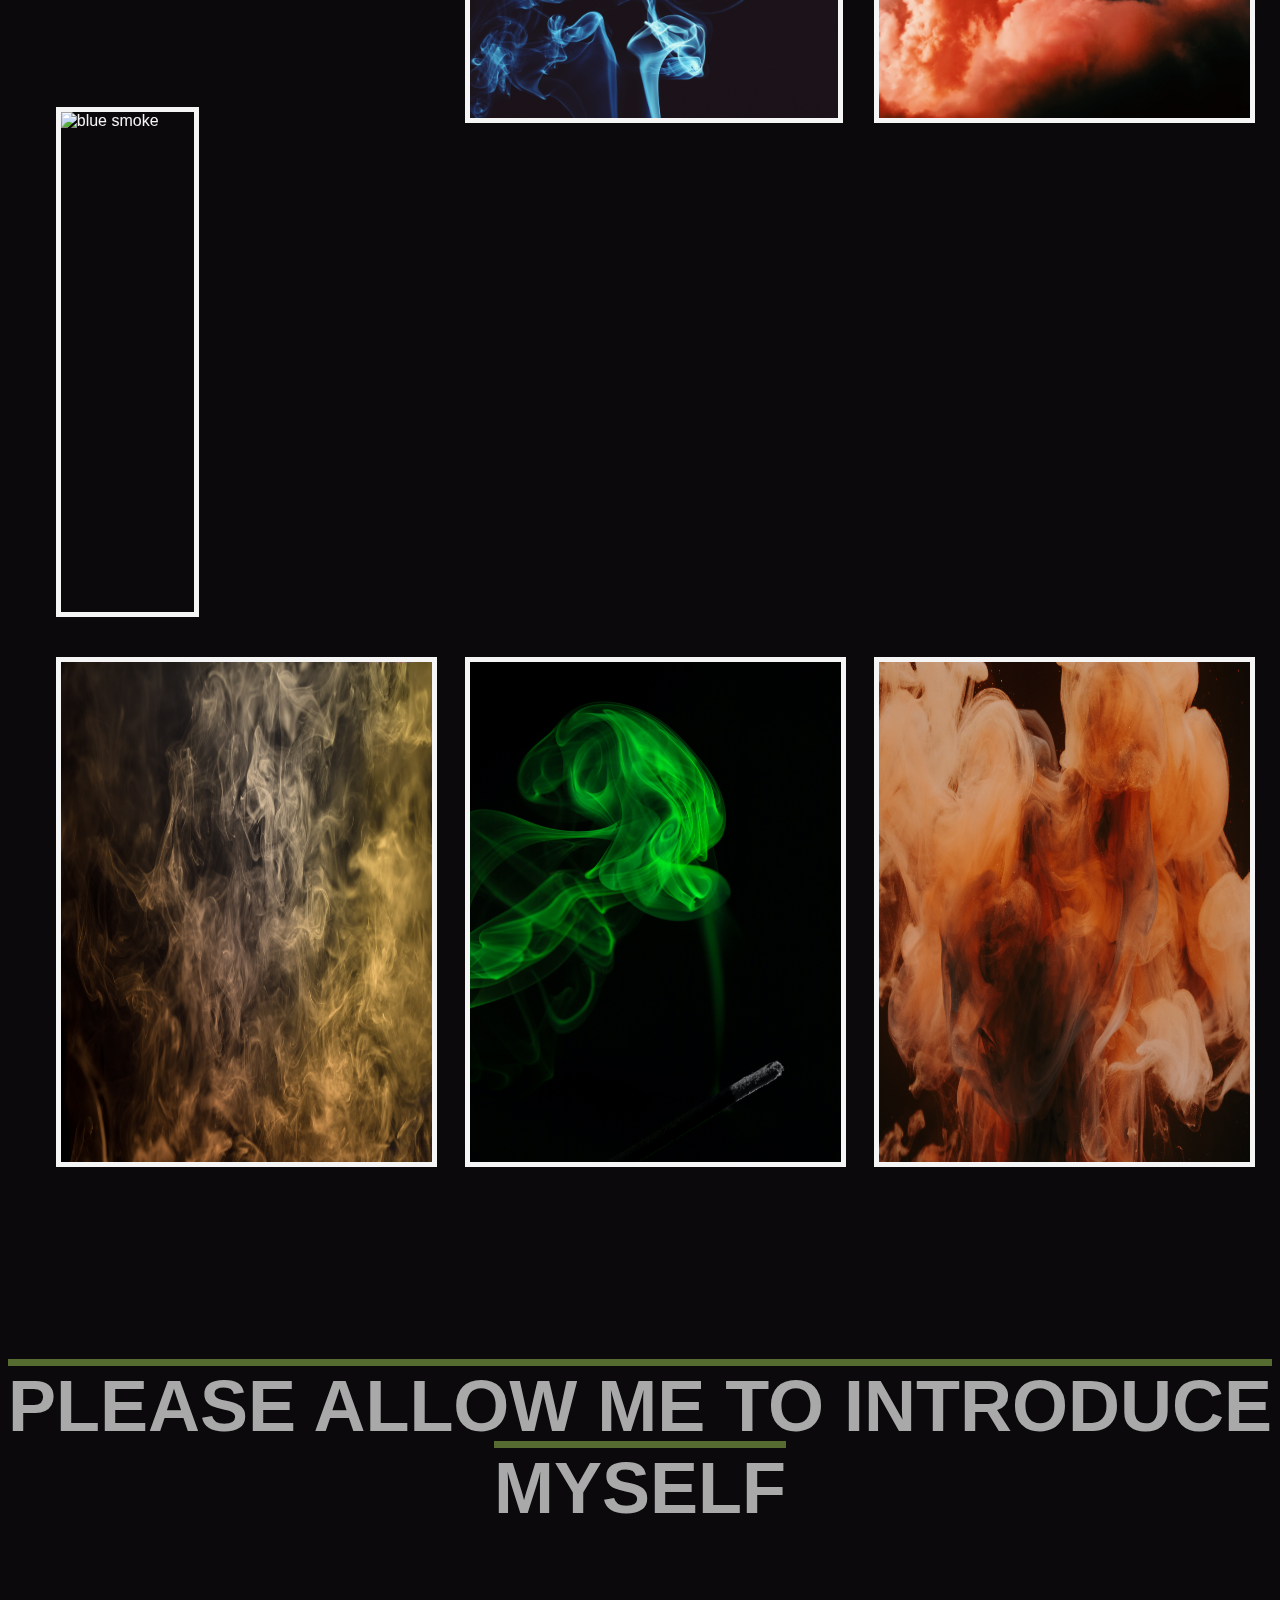
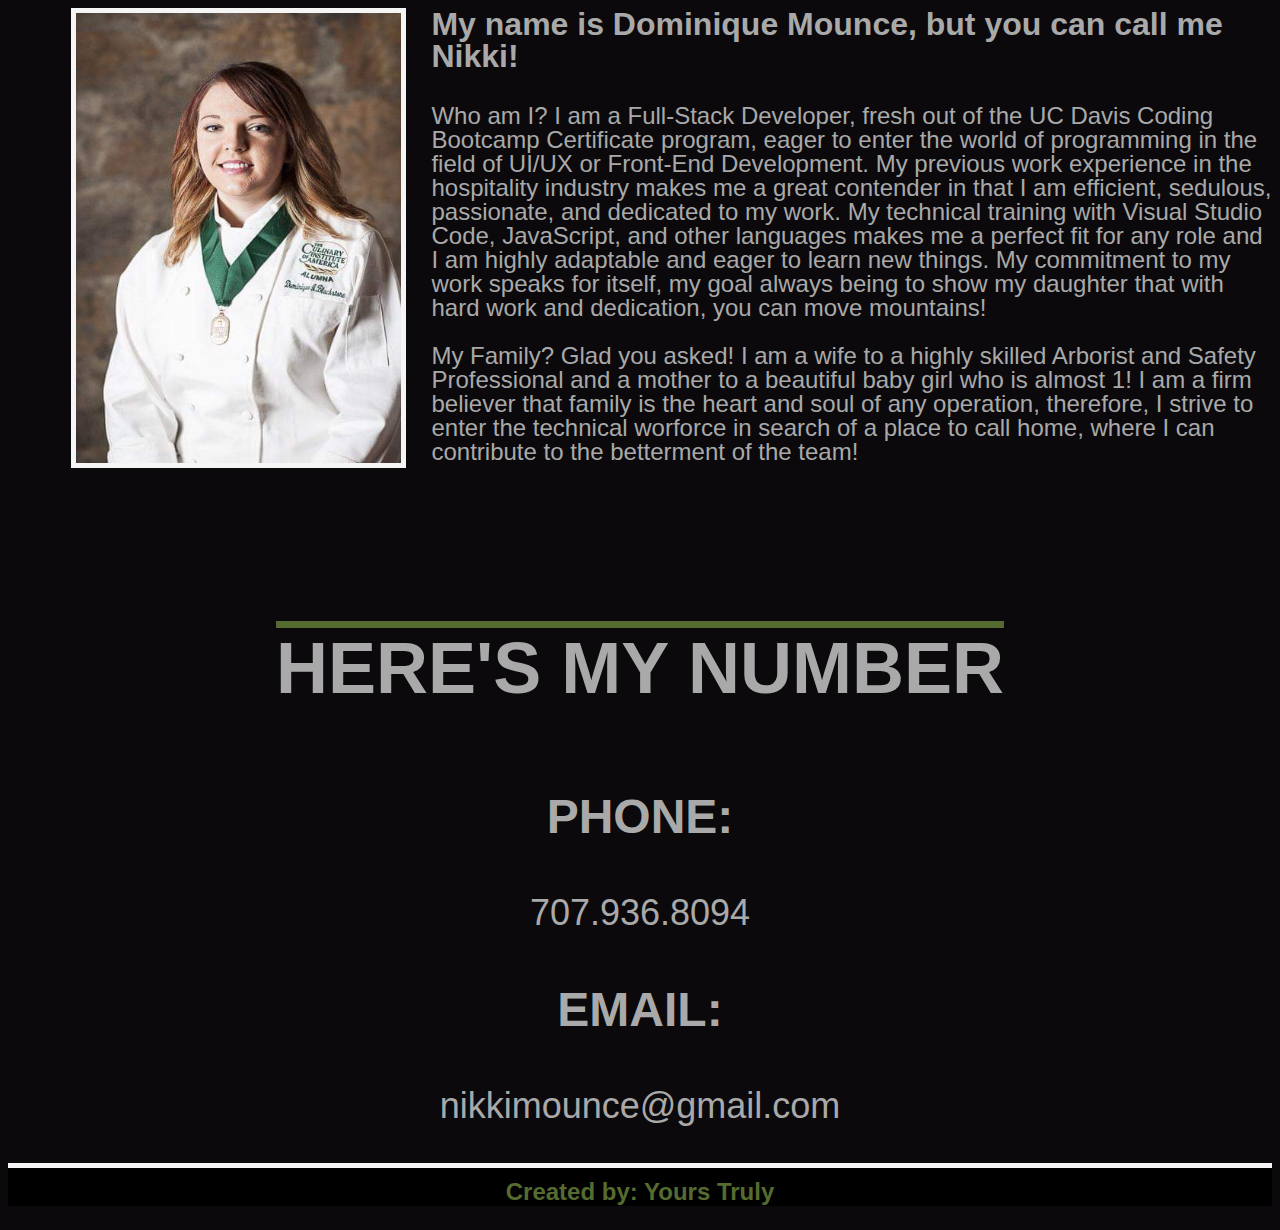
==== commit 704d9272: "fixed errors with images" ====
--- a/index.html
+++ b/index.html
@@ -6,15 +6,19 @@
     <meta name="viewport" content="width=device-width, initial-scale=1.0">
     <link rel="stylesheet" href="assets/style.css">
     <link rel="fonts" href="assets/font.html">
+    <link rel="images" href="Portfolio/">
     <title>Call Me Nikki</title>
 </head>
 <body>
         <section class="nav-pane">
             <div class="nav-section-1">
                     <ul id="first-list">
-                        <li class="control"><a href="#home">HOME</a></li>                   
+                        <li class="control"><a href="#home">HOME</a></li>
+                   
                         <li class="control"><a href="#work">WORK</a></li>
+                    
                         <li class="control"><a  href="#about-me">ABOUT</a></li>
+                  
                         <li class="control"><a href="#contact">CONTACT</a></li>
                     </ul>
                 
@@ -23,8 +27,11 @@
             <div class="nav-section-2">
                     <ul id="second-list">
                         <li class="control"><a href="https://www.linkedin.com/in/dominique-nikki-mounce-20327a205/" target="_blank">LinkedIn</a></li>
+                    
                         <li class="control"><a href="https://github.com/Nmounce" target="_blank">GitHub</a></li>
+                   
                         <li class="control"><a href="https://www.instagram.com/nikelfritz/?hl=en" target="_blank">IG</a></li>
+                    
                         <li class="control"><a href="mailto:nikkimounce@gmail.com" target="_blank">Email</a></li>
                     </ul>
                 
@@ -34,12 +41,12 @@
 <br>
     <main>
         <section id="cover">
-            <img class="heading-image" alt="Orange smoke" src="./portfolio/final.jpg">
+            <img class="heading-image" alt="Orange smoke" src="./Portfolio/final.jpg">
         </section>
         <section id="work">
             <h2>LOOK WHAT I CAN DO</h2>
             <div id="featured-project">
-                    <a href="https://nmounce.github.io/01-Homework/" target="_blank"><img class="featured-image" src="./portfolio/card-2.jpg"  alt="white smoke"></a>
+                    <a href="https://nmounce.github.io/01-Homework/" target="_blank"><img class="featured-image" src="./Portfolio/card-2.jpg"  alt="white smoke"></a>
                     <div class="middle">
                         <h3 class="feature-info">Herieson Web Page</h3>
                         <p class="feature-tools">HTML & CSS</p>
@@ -48,7 +55,7 @@
             <div>
             <ul class="cards">
                 <li>
-                    <a href="#" target="_blank"><img class="card-image" src="./portfolio/card-1.jpg" alt="White Smoke"></a>
+                    <a href="#" target="_blank"><img class="card-image" src="./Portfolio/card-1.jpg" alt="blue smoke"></a>
                     <div class="middle-card">
                         <h3 class="card-info">Project Name</h3>
                         <p class="card-tools">tools used</p>
@@ -57,7 +64,7 @@
             </ul>
             <ul class="cards">
                 <li>
-                    <a href="#" target="_blank"><img class="card-image" src="./portfolio/card-3.jpg" alt="Blue Smoke"></a>
+                    <a href="#" target="_blank"><img class="card-image" src="./Portfolio/card-3.jpg" alt="pink smoke"></a>
                     <div class="middle-card">
                         <h3 class="card-info">Project Name</h3>
                         <p class="card-tools">tools used</p>
@@ -66,7 +73,7 @@
             </ul>
             <ul class="cards">
                  <li>
-                    <a href="#"target="_blank"><img class="card-image" src="./portfolio/card-6.jpg" alt="Pink Smoke"></a>
+                    <a href="#"target="_blank"><img class="card-image" src="./Portfolio/card-6.jpg" alt="yellow smoke"></a>
                     <div class="middle-card">
                         <h3 class="card-info">Project Name</h3>
                         <p class="card-tools">tools used</p>
@@ -75,7 +82,7 @@
             </ul>
             <ul class="cards">   
                 <li>
-                    <a href="#"target="_blank"><img class="card-image" src="./portfolio/card-5.jpg" alt="Yellow Smoke"></a>
+                    <a href="#"target="_blank"><img class="card-image" src="./Portfolio/card-5.jpg" alt="green smoke"></a>
                     <div class="middle-card">
                         <h3 class="card-info">Project Name</h3>
                         <p class="card-tools">tools used</p>
@@ -84,7 +91,7 @@
              </ul>
              <ul class="cards">  
                 <li> 
-                    <a href="#"target="_blank"><img class="card-image" src="./portfolio/card-4.jpg" alt="Green Smoke"></a>
+                    <a href="#"target="_blank"><img class="card-image" src="./Portfolio/card-4.jpg" alt="orange smoke"></a>
                     <div class="middle-card">
                         <h3 class="card-info">Project Name</h3>
                         <p class="card-tools">tools used</p>
@@ -93,7 +100,7 @@
             </ul>
             <ul class="cards">   
                 <li>
-                    <a href="#"target="_blank"><img class="card-image" src="./portfolio/card-6alt.jpg" alt="Orange Smoke"></a>
+                    <a href="#"target="_blank"><img class="card-image" src="./Portfolio/card-6alt.jpg" alt="#"></a>
                    <div class="middle-card">
                         <h3 class="card-info">Project Name</h3>
                         <p class="card-tools">tools used</p>
@@ -105,12 +112,14 @@
  <br>       
         <section id="about-me">
             <h2>PLEASE ALLOW ME TO INTRODUCE MYSELF</h2>
-                <div class="bio">
-                    <img class="pro-pic" src="./portfolio/me.jpg" alt="#"></a>
-                    <h3 id="my-name-is">My name is Dominique Mounce, but you can call me Nikki! </h3>
-                        <p>Who am I? I am a Full-Stack Developer, fresh out of the UC Davis Coding Bootcamp Certificate program, eager to enter the world of programming in the field of UI/UX or Front-End Development. My previous work experience in the hospitality industry makes me a great contender in that I am efficient, sedulous, passionate, and dedicated to my work. My technical training with Visual Studio Code, JavaScript, and other languages makes me a perfect fit for any role and I am highly adaptable and eager to learn new things. My commitment to my work speaks for itself, my goal always being to show my daughter that with hard work and dedication, you can move mountains! </p>
-                        <p>My Family? Glad you asked! I am a wife to a highly skilled Arborist and Safety Professional and a mother to a beautiful baby girl who is almost 1! I am a firm believer that family is the heart and soul of any operation, therefore, I strive to enter the technical worforce in search of a place to call home, where I can contribute to the betterment of the team!</p>
-                </div>
+            <div class="mine">
+                <img class="pro-pic" src="./Portfolio/me.jpg" alt="#"></a>
+                     <div class="bio">
+                        <h3 id="my-name-is">My name is Dominique Mounce, but you can call me Nikki! </h3>
+                        <p id="info-me">Who am I? I am a Full-Stack Developer, fresh out of the UC Davis Coding Bootcamp Certificate program, eager to enter the world of programming in the field of UI/UX or Front-End Development. My previous work experience in the hospitality industry makes me a great contender in that I am efficient, sedulous, passionate, and dedicated to my work. My technical training with Visual Studio Code, JavaScript, and other languages makes me a perfect fit for any role and I am highly adaptable and eager to learn new things. My commitment to my work speaks for itself, my goal always being to show my daughter that with hard work and dedication, you can move mountains! </p>
+                        <p id="info-fam">My Family? Glad you asked! I am a wife to a highly skilled Arborist and Safety Professional and a mother to a beautiful baby girl who is almost 1! I am a firm believer that family is the heart and soul of any operation, therefore, I strive to enter the technical worforce in search of a place to call home, where I can contribute to the betterment of the team!</p>
+                        </div>
+            </div>
         </section>
         <section>
             <h2 id="contact">HERE'S MY NUMBER</h2>
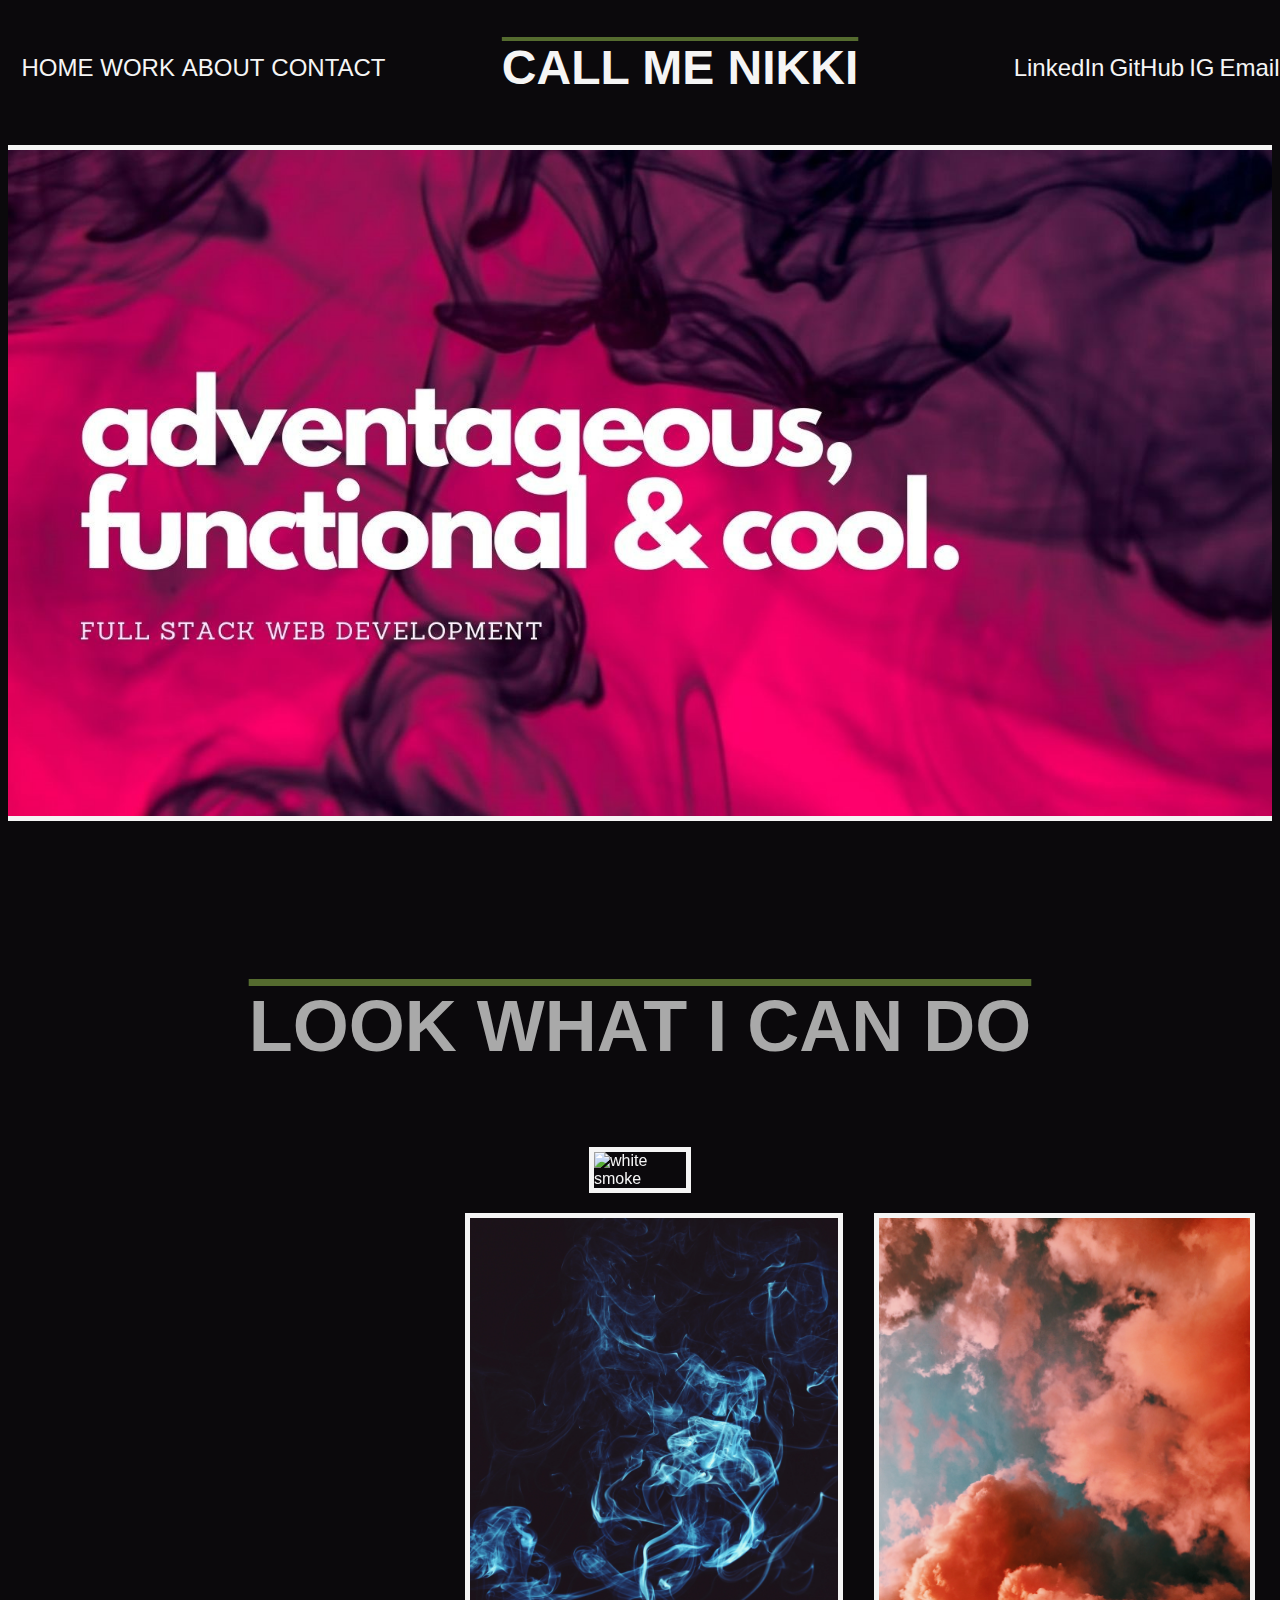
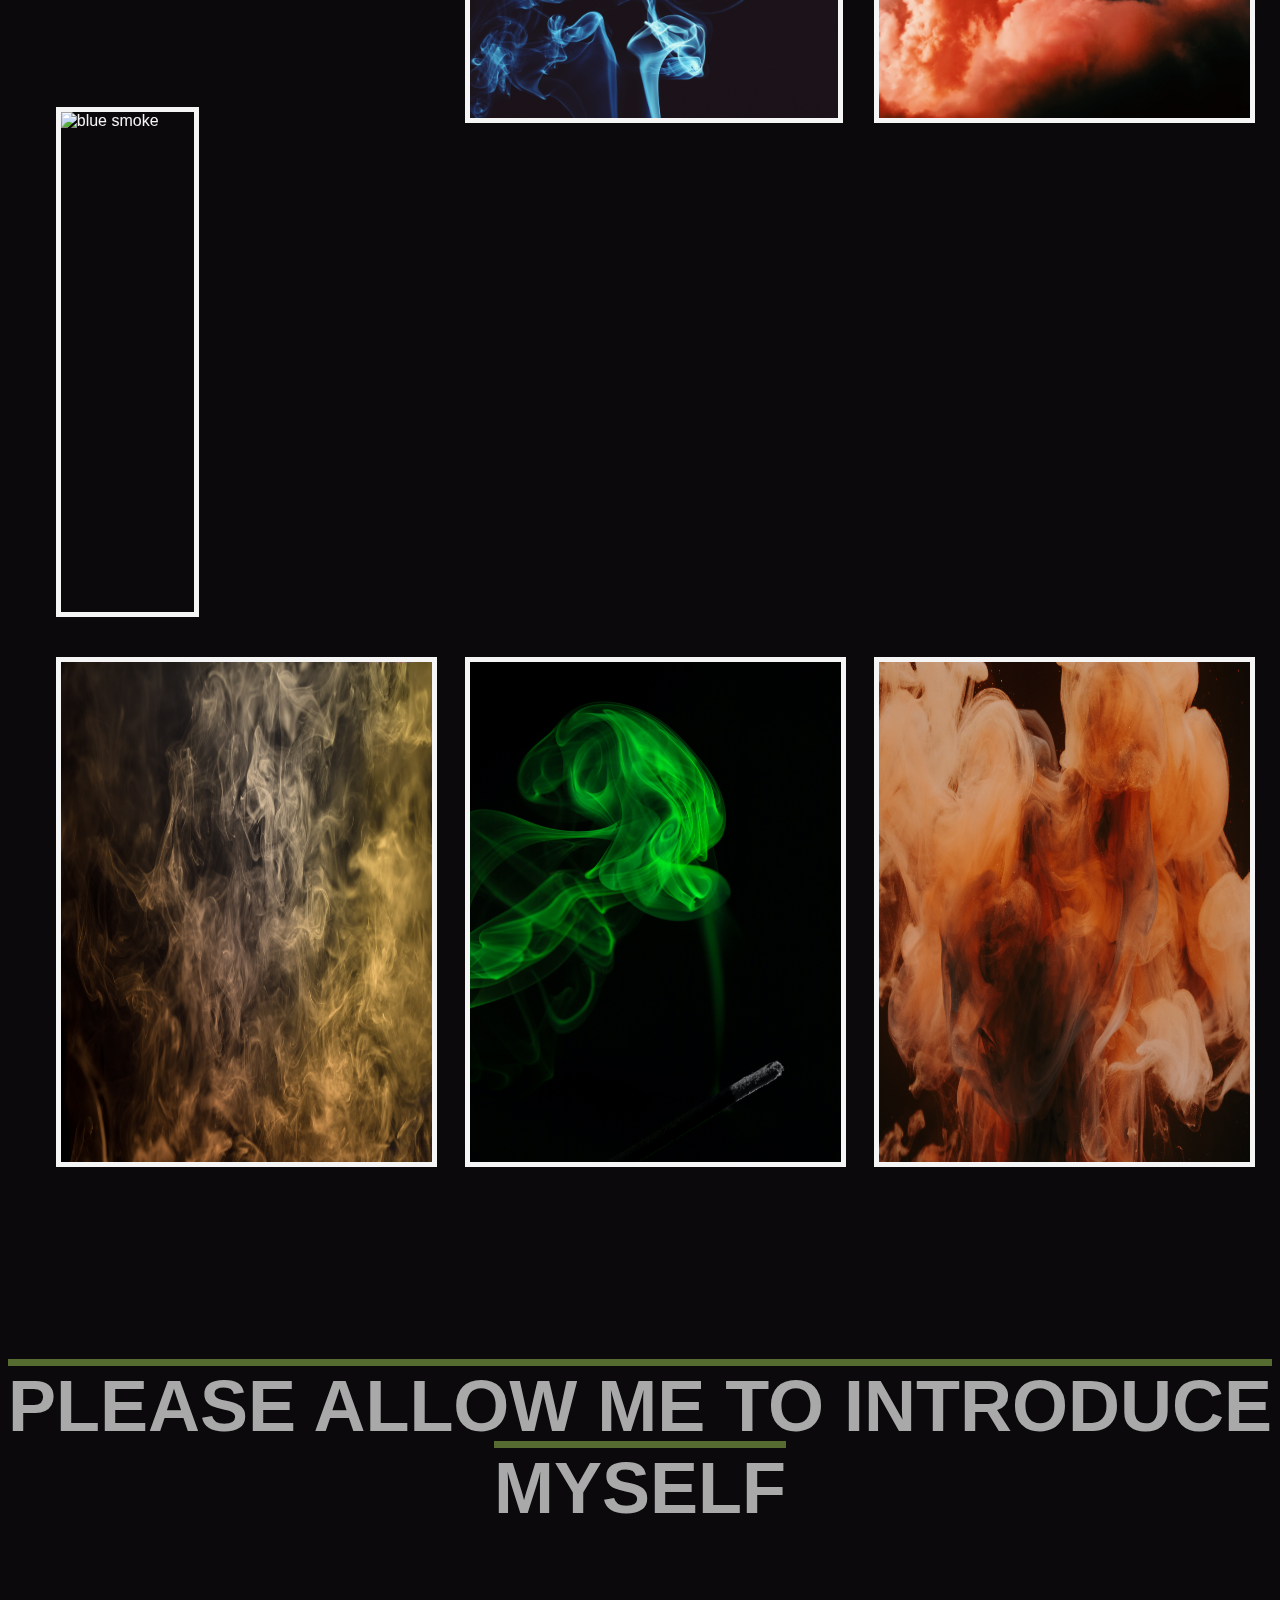
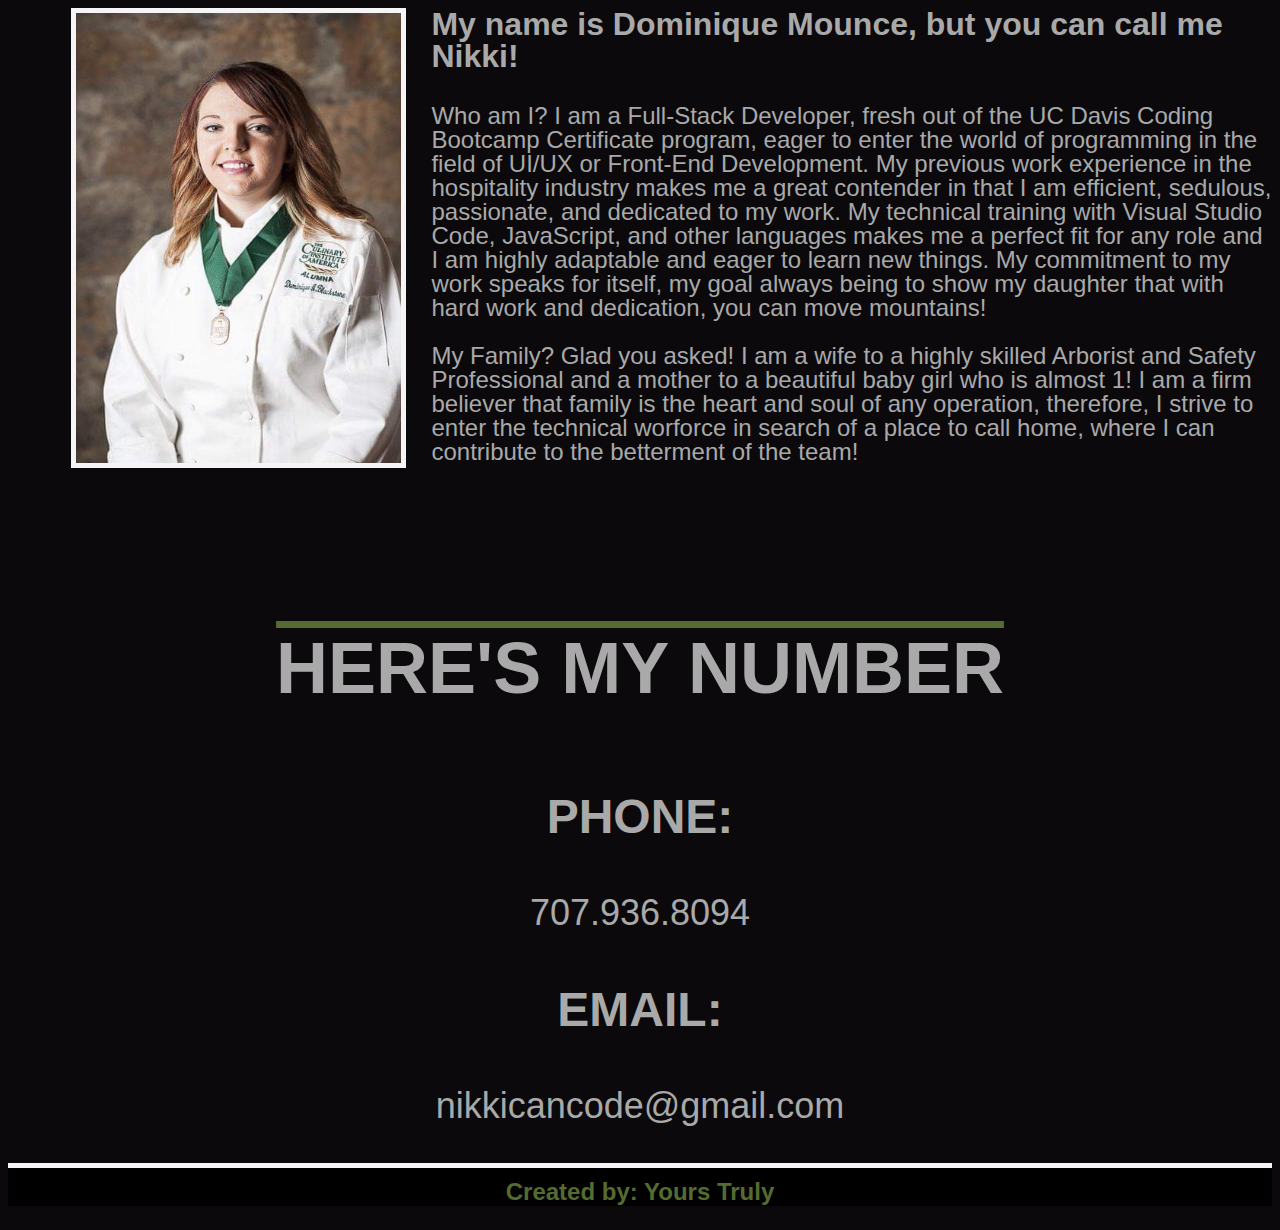
==== commit b2567448: "added js file" ====
--- a/index.html
+++ b/index.html
@@ -14,27 +14,20 @@
             <div class="nav-section-1">
                     <ul id="first-list">
                         <li class="control"><a href="#home">HOME</a></li>
-                   
                         <li class="control"><a href="#work">WORK</a></li>
-                    
                         <li class="control"><a  href="#about-me">ABOUT</a></li>
-                  
                         <li class="control"><a href="#contact">CONTACT</a></li>
                     </ul>
-                
-            </div> 
-            <h1 class="intro">CALL ME NIKKI</h1>      
+            </div>
+            <h1 class="intro">CALL ME NIKKI</h1>
             <div class="nav-section-2">
                     <ul id="second-list">
                         <li class="control"><a href="https://www.linkedin.com/in/dominique-nikki-mounce-20327a205/" target="_blank">LinkedIn</a></li>
-                    
                         <li class="control"><a href="https://github.com/Nmounce" target="_blank">GitHub</a></li>
-                   
                         <li class="control"><a href="https://www.instagram.com/nikelfritz/?hl=en" target="_blank">IG</a></li>
-                    
                         <li class="control"><a href="mailto:nikkimounce@gmail.com" target="_blank">Email</a></li>
                     </ul>
-                
+
             </div>
         </section>
     </header>
@@ -80,7 +73,7 @@
                     </div>
                 </li>
             </ul>
-            <ul class="cards">   
+            <ul class="cards">
                 <li>
                     <a href="#"target="_blank"><img class="card-image" src="./Portfolio/card-5.jpg" alt="green smoke"></a>
                     <div class="middle-card">
@@ -89,8 +82,8 @@
                     </div>
                 </li>
              </ul>
-             <ul class="cards">  
-                <li> 
+             <ul class="cards">
+                <li>
                     <a href="#"target="_blank"><img class="card-image" src="./Portfolio/card-4.jpg" alt="orange smoke"></a>
                     <div class="middle-card">
                         <h3 class="card-info">Project Name</h3>
@@ -98,7 +91,7 @@
                     </div>
                </li>
             </ul>
-            <ul class="cards">   
+            <ul class="cards">
                 <li>
                     <a href="#"target="_blank"><img class="card-image" src="./Portfolio/card-6alt.jpg" alt="#"></a>
                    <div class="middle-card">
@@ -109,7 +102,7 @@
             </ul>
             </div>
         </section>
- <br>       
+ <br>
         <section id="about-me">
             <h2>PLEASE ALLOW ME TO INTRODUCE MYSELF</h2>
             <div class="mine">
@@ -127,10 +120,10 @@
                     <div class="phone">
                         <h3 class="contact-type">PHONE:</h3>
                             <p class="personal-contact">707.936.8094</p>
-                    </div>       
-                    <div class="email">   
+                    </div>
+                    <div class="email">
                         <h3 class="contact-type">EMAIL:</h3>
-                            <p class="personal-contact">nikkimounce@gmail.com</p>
+                            <p class="personal-contact">nikkicancode@gmail.com</p>
                     </div>
                 </div>
         </section>
